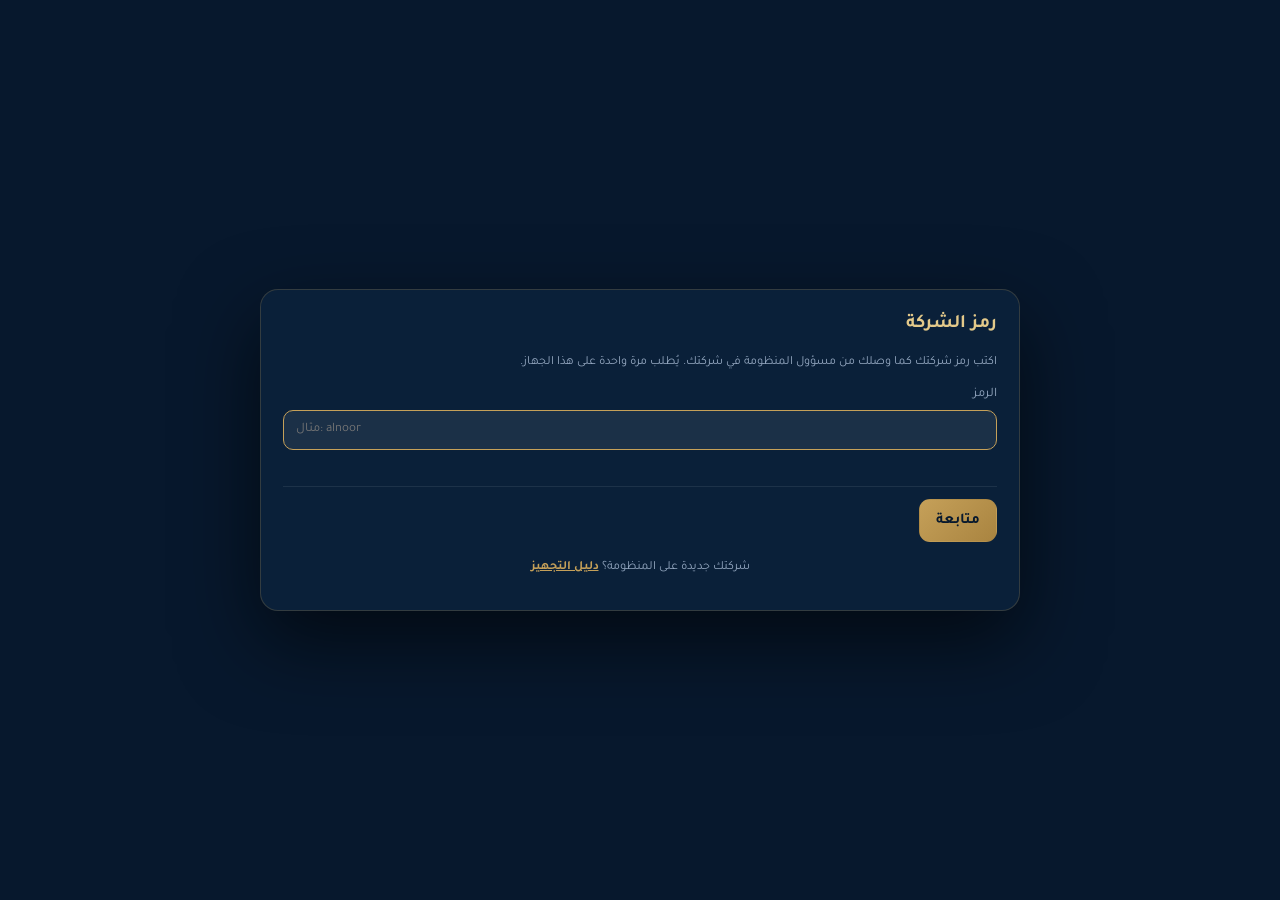
==== hajj-1447/index.html @ 17d3cba2 "حماية لوحة حالة الشركات بدخول المالك، ونقل سجل الشركات إلى خادم المزوّد بدل config.js العام Co-Autho" ====
<!doctype html>
<html lang="ar" dir="rtl" data-theme="dark">
<head>
<meta charset="utf-8">
<meta name="viewport" content="width=device-width,initial-scale=1">
<meta name="theme-color" content="#07182D">
<meta name="mobile-web-app-capable" content="yes"><meta name="apple-mobile-web-app-capable" content="yes"><meta name="apple-mobile-web-app-title" content="حجاج 1447"><meta name="apple-mobile-web-app-status-bar-style" content="black-translucent">
<link rel="manifest" href="manifest.webmanifest"><link rel="icon" type="image/svg+xml" href="icon.svg"><link rel="apple-touch-icon" href="apple-touch-icon.png">
<title>لوحة المؤشرات التنفيذية — حجاج 1447هـ</title>
<link rel="preload" href="fonts/tajawal-400.woff" as="font" type="font/woff" crossorigin><link rel="preload" href="fonts/tajawal-700.woff" as="font" type="font/woff" crossorigin>
<link rel="stylesheet" href="app.css?v=20261126m">
</head>
<body data-page="index">
<header id="nav"></header>
<main id="app"></main>
<script src="config.js?v=20261126p"></script>
<script src="app.js?v=20261126p"></script>
</body>
</html>
---- hajj-1447/app.css ----
/* منظومة تحركات الحجاج 1447 — الأنماط المشتركة لكل الصفحات */
@font-face{font-family:Tajawal;font-style:normal;font-weight:400;font-display:swap;src:url(fonts/tajawal-400.woff) format('woff')}
@font-face{font-family:Tajawal;font-style:normal;font-weight:500;font-display:swap;src:url(fonts/tajawal-500.woff) format('woff')}
@font-face{font-family:Tajawal;font-style:normal;font-weight:700;font-display:swap;src:url(fonts/tajawal-700.woff) format('woff')}
@font-face{font-family:Tajawal;font-style:normal;font-weight:800;font-display:swap;src:url(fonts/tajawal-800.woff) format('woff')}
:root{
  --navy:#07182D;--navy2:#0B2342;--navy3:#12335E;
  --gold:#C5A059;--gold2:#E3C98A;--green:#006C35;--ok:#34C47A;--sky:#0EA5E9;--red:#E5484D;--amber:#F5A524;
  --bg:#07182D;--bg2:radial-gradient(1200px 600px at 85% -10%,rgba(14,165,233,.16),transparent 60%),radial-gradient(900px 500px at 5% 0%,rgba(197,160,89,.13),transparent 55%),linear-gradient(180deg,#07182D,#061325);
  --ink:#EAF1FA;--mut:#93A6BF;--card:rgba(255,255,255,.045);--card2:rgba(255,255,255,.07);
  --line:rgba(197,160,89,.22);--line2:rgba(255,255,255,.08);--shadow:0 10px 30px rgba(0,0,0,.35);
  --radius:16px;--nav-h:64px;
}
[data-theme=light]{
  --bg:#F4F1EA;--bg2:linear-gradient(180deg,#F7F4EE,#EDE8DC);--ink:#0B1B30;--mut:#5A6B82;
  --card:#FFFFFF;--card2:#F3EFE5;--line:rgba(7,24,45,.14);--line2:rgba(7,24,45,.08);--shadow:0 8px 24px rgba(7,24,45,.10);
  --ok:#0B8A4B;
}
*{box-sizing:border-box}
html{color-scheme:dark}
html[data-theme=light]{color-scheme:light}
body{margin:0;min-height:100vh;background:var(--bg);background-image:var(--bg2);background-attachment:fixed;color:var(--ink);
  font-family:'Tajawal','IBM Plex Sans Arabic',system-ui,-apple-system,'Segoe UI',Tahoma,sans-serif;font-size:15px;line-height:1.55;-webkit-font-smoothing:antialiased}
button,input,select{font:inherit;color:inherit}
a{color:inherit;text-decoration:none}
.num{font-variant-numeric:tabular-nums;direction:ltr;unicode-bidi:isolate;display:inline-block}
[hidden]{display:none!important}

/* ---------- Navigation ---------- */
.nav{position:sticky;top:0;z-index:50;display:flex;align-items:center;gap:18px;padding:0 22px;height:var(--nav-h);
  background:linear-gradient(180deg,rgba(7,24,45,.96),rgba(7,24,45,.86));backdrop-filter:blur(12px);border-bottom:1px solid var(--line)}
[data-theme=light] .nav{background:rgba(255,255,255,.9)}
.brand{display:flex;align-items:center;gap:11px;min-width:190px}
.brand .logo{width:38px;height:38px;border-radius:11px;display:grid;place-items:center;background:linear-gradient(135deg,var(--gold),#8E6E32);color:#07182D;box-shadow:0 0 0 1px rgba(255,255,255,.12) inset}
.brand b{display:block;font-size:15.5px;letter-spacing:.2px}
.brand small{display:block;color:var(--gold);font-size:11.5px;margin-top:-2px}
.tabs{display:flex;gap:6px;margin-inline:auto;padding:5px;border-radius:999px;background:rgba(255,255,255,.05);border:1px solid var(--line2)}
.tab{position:relative;display:flex;align-items:center;gap:8px;padding:8px 13px;white-space:nowrap;border-radius:999px;color:var(--mut);font-weight:600;transition:.25s}
.tab:hover{color:var(--ink);background:rgba(255,255,255,.06)}
.tab svg{width:18px;height:18px;flex:none}
.tab.active{color:#fff;background:linear-gradient(135deg,var(--navy3),#0C4A7A);box-shadow:0 0 0 1px var(--gold),0 0 14px rgba(197,160,89,.4);animation:glow 2.4s ease-in-out infinite}
[data-theme=light] .tab.active{color:#fff}
.tab.active::after{content:"";position:absolute;top:6px;inset-inline-start:7px;width:7px;height:7px;border-radius:50%;background:var(--gold);box-shadow:0 0 0 0 rgba(197,160,89,.7);animation:ping 1.8s infinite}
.tab.active svg{margin-inline-start:6px}
.tab .badge{min-width:20px;height:20px;padding:0 6px;border-radius:99px;background:var(--red);color:#fff;font-size:11.5px;font-weight:700;display:grid;place-items:center}
@keyframes glow{0%,100%{box-shadow:0 0 0 1px var(--gold),0 0 8px rgba(197,160,89,.25)}50%{box-shadow:0 0 0 1px var(--gold2),0 0 22px rgba(14,165,233,.55)}}
@keyframes ping{0%{box-shadow:0 0 0 0 rgba(197,160,89,.7)}80%,100%{box-shadow:0 0 0 9px rgba(197,160,89,0)}}
.tools{display:flex;align-items:center;gap:8px;min-width:190px;justify-content:flex-end}
.live{display:flex;align-items:center;gap:7px;font-size:12px;color:var(--mut);padding:0 6px}
.live i{width:8px;height:8px;border-radius:50%;background:var(--ok);box-shadow:0 0 0 0 rgba(52,196,122,.6);animation:ping2 2s infinite}
.live.err i{background:var(--red);animation:none}
.live.load i{background:var(--sky)}
@keyframes ping2{0%{box-shadow:0 0 0 0 rgba(52,196,122,.55)}80%,100%{box-shadow:0 0 0 8px rgba(52,196,122,0)}}
.ibtn{width:38px;height:38px;display:grid;place-items:center;border-radius:11px;background:var(--card);border:1px solid var(--line2);cursor:pointer;transition:.2s}
.ibtn:hover{border-color:var(--gold);color:var(--gold)}
.ibtn svg{width:18px;height:18px}
.ibtn.spin svg{animation:rot .9s linear infinite}
@keyframes rot{to{transform:rotate(-360deg)}}

/* ---------- Layout ---------- */
main{max-width:1500px;margin:0 auto;padding:22px 22px 60px}
.hero{display:flex;align-items:flex-end;justify-content:space-between;gap:16px;flex-wrap:wrap;margin-bottom:18px;position:relative}
.hero h1{margin:0;font-size:28px;letter-spacing:.2px}
.hero h1 span{color:var(--gold)}
.hero p{margin:4px 0 0;color:var(--mut)}
.hero-actions{display:flex;gap:8px;flex-wrap:wrap}
.btn{display:inline-flex;align-items:center;gap:8px;padding:9px 16px;border-radius:11px;border:1px solid var(--line);background:var(--card);cursor:pointer;font-weight:600;transition:.2s;white-space:nowrap}
.btn:hover{border-color:var(--gold);transform:translateY(-1px)}
.btn svg{width:16px;height:16px}
.btn.gold{background:linear-gradient(135deg,var(--gold),#A98440);color:#07182D;border-color:transparent}
.btn.green{background:var(--green);border-color:transparent;color:#fff}
.btn.sky{background:rgba(14,165,233,.16);border-color:rgba(14,165,233,.5);color:var(--sky)}
.btn.sm{padding:5px 11px;font-size:13px;border-radius:9px}
.btn[disabled]{opacity:.5;pointer-events:none}
.panel{background:var(--card);border:1px solid var(--line2);border-radius:var(--radius);padding:16px 18px;margin-bottom:16px;box-shadow:var(--shadow);position:relative;overflow:hidden}
.panel::before{content:"";position:absolute;inset-inline:0;top:0;height:2px;background:linear-gradient(90deg,transparent,var(--gold),transparent);opacity:.55}
.panel h2{margin:0 0 12px;font-size:16.5px;display:flex;align-items:center;gap:9px}
.panel h2::before{content:"";width:4px;height:16px;border-radius:3px;background:var(--gold)}
.panel-h{display:flex;justify-content:space-between;align-items:center;gap:10px;flex-wrap:wrap}
.hint{color:var(--mut);font-size:12.5px}
.grid2{display:grid;grid-template-columns:1.25fr 1fr;gap:16px}
.grid2.even{grid-template-columns:1fr 1fr}
.cols2{display:grid;grid-template-columns:1fr 1fr;gap:16px}
@media(max-width:1000px){.grid2,.grid2.even,.cols2{grid-template-columns:1fr}}

/* ---------- KPI ---------- */

/* ===== لوحة البلاطات (إنفوجرافيك) ===== */
.bento{display:grid;grid-template-columns:repeat(12,minmax(0,1fr));grid-auto-rows:minmax(116px,auto);gap:12px;margin-bottom:18px}
.bt{--c:var(--gold);position:relative;display:flex;flex-direction:column;justify-content:space-between;gap:6px;padding:14px 16px 13px;border-radius:18px;background:linear-gradient(150deg,var(--card2),var(--card));border:1px solid var(--line2);box-shadow:var(--shadow);color:var(--ink);text-decoration:none;overflow:hidden;transition:transform .18s,border-color .18s,box-shadow .18s;min-width:0}
.bt::before{content:"";position:absolute;inset-inline-start:0;top:12px;bottom:12px;width:4px;border-radius:4px;background:var(--c)}
.bt::after{content:"←";position:absolute;inset-inline-end:12px;top:9px;opacity:0;transform:translateX(6px);transition:.18s;color:var(--c);font-weight:800}
.bt:hover,.bt:focus-visible{transform:translateY(-3px);border-color:var(--c);box-shadow:0 16px 34px rgba(0,0,0,.38);outline:0}
.bt:hover::after{opacity:1;transform:none}
.bt.gold{--c:#C5A059}.bt.ok{--c:#34C47A}.bt.sky{--c:#0EA5E9}.bt.red{--c:#E5484D}.bt.amber{--c:#F5A524}.bt.vio{--c:#8B5CF6}.bt.teal{--c:#14B8A6}
.bt .bl{font-size:12.5px;color:var(--mut);font-weight:700;display:flex;align-items:center;gap:8px;line-height:1.3}
.bt .bi{flex:none;width:34px;height:34px;border-radius:11px;display:grid;place-items:center;font-size:18px;background:color-mix(in srgb,var(--c) 18%,transparent)}
.bt .bv{font-size:36px;font-weight:800;line-height:1;color:var(--c);font-variant-numeric:tabular-nums}
.bt .bv small{font-size:15px;font-weight:700;opacity:.75}
.bt .bs{font-size:12px;color:var(--mut);line-height:1.5}
.bt .bm{display:flex;align-items:center;justify-content:space-between;gap:10px}
.bt.pulse{animation:btp 2s infinite}@keyframes btp{0%,100%{box-shadow:var(--shadow)}50%{box-shadow:0 0 0 3px rgba(229,72,77,.35),var(--shadow)}}
.w2{grid-column:span 2}.w3{grid-column:span 3}.w4{grid-column:span 4}.w5{grid-column:span 5}.w6{grid-column:span 6}.w8{grid-column:span 8}.w12{grid-column:1/-1}.h2{grid-row:span 2}
.bt .rg{position:relative;width:78px;height:78px;flex:none}.bt .rg svg{width:100%;height:100%;transform:rotate(-90deg)}
.bt .rg b{position:absolute;inset:0;display:grid;place-items:center;font-size:18px;font-weight:800;color:var(--c)}
.bt.dn{align-items:center;text-align:center;justify-content:center;gap:14px}.bt.dn .rg{width:160px;height:160px}.bt.dn .rg b{font-size:30px;color:var(--ink);display:flex;flex-direction:column;justify-content:center;align-items:center;line-height:1.1}.bt.dn .rg b small{font-size:11px;color:var(--mut);font-weight:600}
.bt .lg{display:flex;gap:14px;flex-wrap:wrap;justify-content:center;font-size:12px;color:var(--mut)}.bt .lg i{display:inline-block;width:9px;height:9px;border-radius:50%;margin-inline-end:5px}.bt .lg b{color:var(--ink)}
.bt .mb{display:flex;align-items:flex-end;justify-content:space-around;gap:16px;height:78px}
.bt .mb div{flex:1;max-width:70px;display:flex;flex-direction:column;align-items:center;justify-content:flex-end;height:100%;gap:3px;font-size:11px;color:var(--mut);text-align:center}
.bt .mb div i{display:block;width:100%;border-radius:6px 6px 0 0;background:var(--c);min-height:4px}.bt .mb div.b2 i{background:color-mix(in srgb,var(--c) 40%,#64748b)}
.bt .mb div b{font-size:13px;color:var(--ink)}
.bt .nb{display:flex;flex-direction:column;gap:5px}.bt .nb div{display:grid;grid-template-columns:70px 1fr 34px;align-items:center;gap:7px;font-size:11.5px;color:var(--mut)}.bt .nb em{display:block;height:7px;border-radius:5px;background:var(--line2)}.bt .nb em i{display:block;height:100%;border-radius:5px;background:var(--c)}.bt .nb b{color:var(--ink);text-align:end}
.bt .two{display:grid;grid-template-columns:1fr 1fr;gap:8px}.bt .two div{background:var(--line2);border-radius:10px;padding:6px 9px;font-size:11.5px;color:var(--mut)}.bt .two div b{display:block;font-size:19px;color:var(--ink);font-variant-numeric:tabular-nums}
.bt.big{gap:12px}.bt.big::after{display:none}.bt .bh{display:flex;align-items:center;gap:12px;text-decoration:none;color:inherit}
.bt .rr{display:grid;grid-template-columns:1fr 1fr;gap:12px}.bt .rk{display:flex;align-items:center;gap:12px;text-decoration:none;color:inherit;background:var(--line2);border-radius:14px;padding:10px 12px;transition:background .18s}.bt .rk:hover{background:color-mix(in srgb,var(--c) 18%,transparent)}
.bt .rk .bs b{display:block;color:var(--ink);font-size:13px}.bt .rk .rg b{font-size:15px}.bt .bs b{color:var(--ink)}
.bt .st4{display:grid;grid-template-columns:repeat(4,1fr);gap:8px}.bt .st4 div{background:var(--line2);border-radius:10px;padding:6px 9px;font-size:11.5px;color:var(--mut)}.bt .st4 div b{display:block;font-size:20px;color:var(--ink);font-variant-numeric:tabular-nums}
.bt .nb.rt div{grid-template-columns:minmax(110px,auto) 1fr 40px}.bt .nb.rt span{white-space:nowrap}.bt .nb.rt div.bs{display:block}
.bt .fg{display:grid;grid-template-columns:repeat(auto-fill,minmax(54px,1fr));gap:10px 8px}.bt .fgi{background:none;border:0;font-family:inherit;cursor:pointer;border-radius:10px;padding:4px 2px;transition:background .15s}.bt .fgi:hover{background:color-mix(in srgb,var(--c) 18%,transparent)}.bt .fg .fgi{display:flex;flex-direction:column;align-items:center;gap:4px;font-size:13px;font-weight:800;color:var(--ink);font-variant-numeric:tabular-nums}
.bt .fg img,.bt .fg i.ph{width:38px;height:26px;border-radius:4px;object-fit:cover;box-shadow:0 0 0 1px rgba(128,128,128,.35);display:grid;place-items:center;font-style:normal;color:var(--mut);font-size:12px;background:var(--card2)}
.nlist{max-height:55vh;overflow:auto;display:flex;flex-direction:column;gap:6px}.nlr{display:flex;align-items:center;gap:10px;background:var(--line2);border-radius:12px;padding:8px 12px}.nlr .no{color:var(--mut);font-size:12px;min-width:28px}.nlr .i{flex:1;min-width:0;display:flex;flex-direction:column}.nlr .i small{color:var(--mut);direction:ltr;text-align:start}
html.tvh,.tv{overflow:hidden!important;height:100%;cursor:none;background:#07101f}.tv #nav,.tv #app,.tv .toast,.tv #pwa{display:none!important}
#tvroot{position:fixed;width:1920px;height:1080px;transform-origin:0 0;display:grid;grid-template-rows:84px 1fr;background:radial-gradient(1200px 600px at 85% -10%,rgba(14,165,233,.14),transparent),radial-gradient(900px 500px at 0 110%,rgba(197,160,89,.1),transparent),var(--bg,#07101f);color:var(--ink,#e8eefc);direction:rtl}
#tvbar{display:flex;align-items:center;justify-content:space-between;padding:0 30px;border-bottom:1px solid var(--line2);background:color-mix(in srgb,var(--card) 90%,transparent)}
#tvbar .tvt{display:flex;align-items:center;gap:14px}#tvbar .tvl{display:grid;place-items:center;width:52px;height:52px;border-radius:15px;background:linear-gradient(135deg,var(--gold),#7a5a1c);color:#111;font-size:28px}#tvbar b{font-size:28px}#tvbar small{display:block;color:var(--mut);font-size:15px}
#tvbar .tvc{text-align:center}#tvbar .tvc b{font-size:46px;font-variant-numeric:tabular-nums;letter-spacing:2px;color:var(--gold2);line-height:1}#tvbar .tvs{display:flex;align-items:center;gap:12px}#tvbar .tvs small{font-size:16px}
.tvdot{width:14px;height:14px;border-radius:50%;background:#888}.tvdot.ok{background:#2fbf71;box-shadow:0 0 0 4px rgba(47,191,113,.2);animation:tvp 2s infinite}.tvdot.bad{background:#e5484d;box-shadow:0 0 0 4px rgba(229,72,77,.25)}@keyframes tvp{50%{box-shadow:0 0 0 9px rgba(47,191,113,0)}}
.tvbtn{font:inherit;font-size:22px;border:1px solid var(--line2);background:var(--card2);color:inherit;border-radius:10px;padding:2px 10px;cursor:pointer}
#tvMain{display:grid;grid-template-columns:repeat(12,1fr);grid-template-rows:392px 118px 1fr 76px;gap:12px;padding:12px 18px 14px;min-height:0}
.tvz{position:relative;border-radius:22px;border:1px solid var(--line2);background:linear-gradient(160deg,color-mix(in srgb,var(--card) 96%,transparent),color-mix(in srgb,var(--card2) 90%,transparent));box-shadow:var(--shadow);padding:16px 20px;min-width:0;min-height:0;overflow:hidden}
.tvz::before{content:"";position:absolute;inset:0 0 auto 0;height:5px;background:var(--c,var(--gold))}
.tvz h3{margin:0 0 8px;display:flex;align-items:center;gap:10px;font-size:26px;font-weight:800}.tvz h3 .tvi{display:grid;place-items:center;width:44px;height:44px;border-radius:13px;background:color-mix(in srgb,var(--c,var(--gold)) 20%,transparent);font-size:24px}.tvz h3 small{margin-inline-start:auto;font-size:17px;font-weight:600;color:var(--mut)}
.tvg{--c:#34c47a;grid-column:span 6}.tvd{--c:#0ea5e9;grid-column:span 6}
.tvn{display:grid;grid-template-columns:1.25fr 1.25fr 1fr .8fr;gap:14px;align-items:end;margin-top:2px}.tvn>div{display:flex;flex-direction:column;gap:2px}.tvn small{color:var(--mut);font-size:19px;font-weight:600}.tvn b{font-size:116px;line-height:1;font-weight:800;font-variant-numeric:tabular-nums}
.tvn .done b{color:var(--c)}.tvn .left b{color:#f5a524}.tvn .td b{font-size:86px}.tvn .tm b{font-size:58px;color:var(--mut)}
.tvbar2{margin-top:16px;height:22px;border-radius:12px;background:rgba(128,128,128,.22);overflow:hidden}.tvbar2 i{display:block;height:100%;background:linear-gradient(90deg,var(--c),color-mix(in srgb,var(--c) 60%,#fff));border-radius:12px}
.tvp{display:flex;justify-content:space-between;align-items:center;margin-top:8px;font-size:20px;color:var(--mut)}.tvp b{font-size:30px;color:var(--c)}
.tvap{display:flex;gap:12px;margin-top:10px}.tvap span{flex:1;padding:6px 12px;border-radius:12px;background:color-mix(in srgb,var(--c) 11%,transparent);font-size:17px;display:flex;justify-content:space-between;gap:8px}.tvap b{font-size:20px}
.tvk{grid-column:span 2;display:flex;flex-direction:column;justify-content:center;align-items:center;text-align:center;--c:#8892a8}.tvk b{font-size:60px;line-height:1;font-weight:800;font-variant-numeric:tabular-nums;color:var(--c)}.tvk span{font-size:18px;color:var(--mut);margin-top:4px;font-weight:600}
.tvk.bad{--c:#ef5b60;animation:tvk 1.8s infinite}.tvk.warn{--c:#f5a524}.tvk.ok{--c:#2fbf71}.tvk.ok b{opacity:.75}@keyframes tvk{50%{box-shadow:0 0 0 6px rgba(239,91,96,.22)}}
.tvk.sm{grid-column:span 2}
.tvc3{grid-column:span 3}.tvc4{grid-column:span 4}.tvc6{grid-column:span 6}
.tvcols{display:grid;grid-template-columns:1fr 1fr;gap:12px;margin-bottom:8px}.tvcols>div{border-radius:14px;padding:8px 12px;background:color-mix(in srgb,var(--ink) 4%,transparent)}.tvcols h4{margin:0 0 4px;font-size:17px;color:var(--mut);display:flex;justify-content:space-between}.tvcols h4 b{font-size:34px;color:var(--c);line-height:1}
.tvr{display:flex;justify-content:space-between;font-size:20px;padding:2px 0}.tvr.td{color:var(--c);font-weight:800}.tvr b{font-variant-numeric:tabular-nums}
.tvh2{margin-top:6px;border-top:1px dashed var(--line2);padding-top:6px}.tvh2 .tvr{font-size:17px;color:var(--mut)}.tvh2 .tvr b{color:var(--ink)}
.tvf{display:grid;gap:5px}.tvfl{display:grid;grid-template-columns:auto 1fr auto auto;gap:12px;align-items:center;padding:6px 12px;border-radius:12px;background:color-mix(in srgb,var(--ink) 4%,transparent);font-size:19px;border-inline-start:5px solid var(--c)}.tvfl.a{--c:#34c47a}.tvfl.d{--c:#0ea5e9}.tvfl b{font-size:22px;font-variant-numeric:tabular-nums;letter-spacing:.5px}.tvfl small{color:var(--mut);font-size:15px}.tvfl .tm{font-weight:800;font-variant-numeric:tabular-nums;color:var(--gold2)}.tvfl .cd{font-size:17px;color:var(--mut);min-width:96px;text-align:end}.tvfl .cd.late{color:#ef5b60;font-weight:800}
.tvfoot{grid-column:span 12;display:flex;align-items:center;gap:26px;padding:8px 20px}.tvfoot .sec{display:flex;align-items:center;gap:10px;font-size:16px;color:var(--mut)}.tvfoot .sec b{color:var(--ink);font-size:20px}.tvfoot .fgs{display:flex;gap:10px;align-items:center}.tvfoot .fgs span{display:flex;align-items:center;gap:5px;font-size:16px}.tvfoot .fgs img{height:20px;border-radius:3px}
.tvfoot .sep{width:1px;align-self:stretch;background:var(--line2)}
.tvz.pulse{animation:tvk 1.8s infinite}
.bt.hot{gap:8px;justify-content:flex-start}.bt.hot .hl{display:grid;gap:2px}.hr{display:grid;grid-template-columns:minmax(0,1.3fr) minmax(0,1fr) auto auto;align-items:center;gap:8px;font-size:13px;color:inherit;text-decoration:none;padding:5px 6px;border-radius:9px}.hr:hover{background:color-mix(in srgb,var(--c,var(--gold)) 10%,transparent)}.hr .hn{overflow:hidden;text-overflow:ellipsis;white-space:nowrap;font-weight:700}.hr .hb{height:7px;border-radius:6px;background:rgba(128,128,128,.22);overflow:hidden}.hr .hb i{display:block;height:100%;background:var(--c,var(--gold))}.hr b{font-variant-numeric:tabular-nums;min-width:26px;text-align:end}.hr small{color:var(--mut);font-size:11px;min-width:54px;text-align:end}.hlm{max-height:60vh;overflow:auto}.bt.cty{justify-content:flex-start;gap:10px}.bt .apr{display:grid;grid-template-columns:repeat(auto-fit,minmax(130px,1fr));gap:10px}.bt .ap{display:grid;grid-template-columns:1fr auto;align-items:center;gap:2px 8px;padding:9px 12px;border-radius:12px;background:color-mix(in srgb,var(--c) 12%,transparent);border:1px solid color-mix(in srgb,var(--c) 30%,transparent);text-decoration:none;color:var(--mut);font-size:12.5px;font-weight:700;transition:background .18s}.bt .ap:hover{background:color-mix(in srgb,var(--c) 22%,transparent)}.bt .ap b{font-size:22px;color:var(--c);font-variant-numeric:tabular-nums;grid-row:span 2}.bt .ap small{font-size:11px;font-weight:600}
.bt .cols{display:grid;grid-template-columns:1fr 1fr;gap:10px}.bt .cc{display:flex;flex-direction:column;gap:5px}
.bt .cc .ch{display:flex;align-items:baseline;justify-content:space-between;padding:8px 10px;border-radius:10px;font-size:12.5px;font-weight:800;color:var(--mut);background:color-mix(in srgb,var(--cc) 16%,transparent);border-bottom:2px solid var(--cc)}.bt .cc .ch b{font-size:22px;color:var(--cc);font-variant-numeric:tabular-nums}
.bt .cc.ga{--cc:#34C47A}.bt .cc.gd{--cc:#0EA5E9}
.bt .cc .cr{display:flex;align-items:center;justify-content:space-between;padding:5px 10px;border-radius:9px;background:var(--line2);font-size:12.5px;color:var(--mut);font-variant-numeric:tabular-nums}.bt .cc .cr b{font-size:15px;color:var(--ink)}.bt .cc .cr.td{outline:1.5px solid var(--cc)}
/* ===== لوحات الرئيسية: مدمجة وعصرية ===== */
.dsh .panel{padding:12px 14px;margin-bottom:12px;border-radius:16px}.dsh .grid2{gap:12px;margin-bottom:0}
.dsh .panel h2{display:flex;align-items:center;gap:8px;font-size:14.5px;margin:0 0 8px}.dsh .panel-h{margin-bottom:8px}.dsh .panel-h h2{margin:0}
.pi{flex:none;width:28px;height:28px;border-radius:9px;display:grid;place-items:center;font-size:15px;background:color-mix(in srgb,var(--gold) 18%,transparent)}
.dsh .nxt{display:grid;grid-template-columns:repeat(auto-fill,minmax(270px,1fr));gap:6px}.dsh .grid2 .nxt{grid-template-columns:1fr}
.dsh .nx{position:relative;padding:6px 10px 6px 10px;gap:9px;border-radius:11px;background:linear-gradient(150deg,var(--card2),var(--card));font-size:12.5px;text-decoration:none;color:inherit;transition:transform .15s,border-color .15s}
.dsh .nx::before{content:"";position:absolute;inset-inline-start:0;top:8px;bottom:8px;width:3px;border-radius:3px;background:var(--gold)}
.dsh a.nx:hover{transform:translateY(-2px);border-color:var(--gold)}
.dsh .nx .no{min-width:48px;font-size:12.5px}.dsh .nx .i{font-size:12.5px;line-height:1.35}.dsh .nx .i small{font-size:11px}
.dsh .nx .rb{font-size:10.5px;padding:2px 8px}.dsh .nx .c{font-size:12px}
.dsh .rdyal{padding:9px 12px;margin-bottom:10px;border-radius:14px}.dsh .rdyal-h{margin-bottom:6px;font-size:13px}
.dsh .apsum{gap:8px;margin-bottom:8px}.dsh .apc{padding:6px 10px}.dsh .apc b{font-size:20px}
.dsh .empty{padding:14px}.dsh .chartbox{height:190px}
/* ===== بلاطات اللوحات: 4 في الصف بألوان مختلفة ===== */
.tiles4{display:grid;grid-template-columns:repeat(4,minmax(0,1fr));gap:12px;margin-bottom:12px}
.dsh .panel.tl{--c:#C5A059;position:relative;margin:0;padding:12px 13px 11px;border-radius:18px;border:1px solid color-mix(in srgb,var(--c) 55%,var(--line2));background:linear-gradient(155deg,color-mix(in srgb,var(--c) 24%,var(--card2)),var(--card) 66%);box-shadow:var(--shadow);overflow:hidden}
.tl::before{content:"";position:absolute;inset-inline:0;top:0;height:4px;background:linear-gradient(90deg,var(--c),transparent)}
.tl.c-red{--c:#E5484D}.tl.c-amber{--c:#F5A524}.tl.c-ok{--c:#34C47A}.tl.c-sky{--c:#0EA5E9}.tl.c-teal{--c:#14B8A6}.tl.c-vio{--c:#8B5CF6}.tl.c-gold{--c:#C5A059}.tl.c-pink{--c:#EC4899}
.dsh .tl h2{font-size:14px;margin:0}.dsh .tl .pi{background:color-mix(in srgb,var(--c) 24%,transparent);box-shadow:inset 0 0 0 1px color-mix(in srgb,var(--c) 40%,transparent)}
.tl .panel-h{flex-wrap:nowrap;margin-bottom:4px}.tl .hint{display:block;font-size:11px;margin-bottom:7px}
.tl .tmore{margin-inline-start:auto;border:0;background:color-mix(in srgb,var(--c) 18%,transparent);color:var(--c);width:26px;height:26px;border-radius:8px;cursor:pointer;font-size:14px}.tl .tmore:hover{background:color-mix(in srgb,var(--c) 32%,transparent)}
.dsh .tl .nx::before{background:var(--c)}.dsh .tl a.nx:hover{border-color:var(--c)}.dsh .tl .nxt{grid-template-columns:1fr}.dsh .tl .no{color:var(--c)}
.tl:not(.open) .nxt>*:nth-child(n+4),.tl:not(.open) .natl>*:nth-child(n+6){display:none}
.tl.open{grid-column:1/-1}.tl.open .nxt{grid-template-columns:repeat(auto-fill,minmax(270px,1fr))}
.tl .chartbox{height:150px}.tl .apsum{grid-template-columns:repeat(3,1fr);gap:6px}.tl .apc{padding:5px 7px}.tl .apc span{font-size:10.5px}.tl .apc b{font-size:18px;color:var(--c)}.tl .apc small{font-size:10px}
.tl .empty{padding:10px;font-size:12.5px}
.dsh .tl .nx{flex-wrap:wrap;row-gap:3px}.dsh .tl .nx .i{flex:1 1 110px}.dsh .tl .nx .c{flex:1 0 100%;display:flex;align-items:center;justify-content:space-between;gap:6px}.dsh .tl .nx .c:empty{display:none}
@media(max-width:1100px){.tiles4{grid-template-columns:repeat(2,minmax(0,1fr))}}@media(max-width:560px){.tiles4{grid-template-columns:1fr}}
.band{grid-column:1/-1;display:grid;grid-template-columns:repeat(auto-fit,minmax(140px,1fr));gap:12px}
.band a{--c:var(--gold);text-decoration:none;color:var(--ink);border-radius:14px;overflow:hidden;border:1px solid var(--line2);background:var(--card);box-shadow:var(--shadow);display:flex;flex-direction:column;transition:transform .18s,border-color .18s}
.band a:hover{transform:translateY(-3px);border-color:var(--c)}
.band a span{padding:7px 8px;text-align:center;font-size:12px;font-weight:700;color:var(--mut);background:var(--card2);border-bottom:2px solid var(--c)}
.band a b{padding:10px 8px;text-align:center;font-size:28px;font-weight:800;color:var(--c);font-variant-numeric:tabular-nums}
.band a.teal{--c:#14B8A6}.band a.ok{--c:#34C47A}.band a.red{--c:#E5484D}.band a.amber{--c:#F5A524}.band a.sky{--c:#0EA5E9}.band a.vio{--c:#8B5CF6}
@media(max-width:1000px){.bento{grid-template-columns:repeat(6,minmax(0,1fr))}.w2,.w3{grid-column:span 3}.w4,.w5,.w6,.w8{grid-column:span 6}.band{grid-template-columns:repeat(2,minmax(0,1fr))}.h2{grid-row:auto}}
@media(max-width:520px){.bt .bv{font-size:30px}.bt{padding:12px 13px}}
.kpis{display:grid;grid-template-columns:repeat(auto-fit,minmax(190px,1fr));gap:14px;margin-bottom:16px}
.kpi{position:relative;padding:15px 16px;border-radius:var(--radius);background:var(--card);border:1px solid var(--line2);overflow:hidden;cursor:default;box-shadow:var(--shadow)}
.kpi.click{cursor:pointer}.kpi.click:hover{border-color:var(--accent,var(--gold))}
.kpi .l{color:var(--mut);font-size:13px;display:flex;gap:6px;align-items:center}
.kpi .v{font-size:32px;font-weight:800;line-height:1.15;margin-top:4px;color:var(--accent,var(--ink));font-variant-numeric:tabular-nums}
.kpi .s{font-size:12.5px;color:var(--mut);margin-top:2px;min-height:18px}
.rgc{margin:6px 0 0;padding:4px 10px;border-radius:999px;font-size:12px;font-weight:700;display:inline-block;border:1px solid var(--line)}
.rgc.ok{background:rgba(52,196,122,.14);border-color:#34C47A;color:#86efac}
.rgc.pend{background:rgba(14,165,233,.12);border-color:#0EA5E9;color:#7dd3fc}
.rgc.na{background:rgba(139,92,246,.16);border-color:#8b5cf6;color:#c4b5fd}
[data-theme=light] .rgc.ok{color:#116b3c}[data-theme=light] .rgc.pend{color:#0369a1}[data-theme=light] .rgc.na{color:#6d28d9}
.prep.na{border-color:#8b5cf6;color:#c4b5fd;background:rgba(139,92,246,.12)}[data-theme=light] .prep.na{color:#6d28d9}
.kpi.na{--accent:#8b5cf6}
.kpi.gold{--accent:var(--gold)}.kpi.ok{--accent:var(--ok)}.kpi.sky{--accent:var(--sky)}.kpi.red{--accent:var(--red)}.kpi.amber{--accent:var(--amber)}
.kpi.red.pulse{animation:redpulse 2s infinite}

/* ===== بلاطات المؤشرات بنظام الرئيسية ===== */
.kpis{grid-template-columns:repeat(auto-fit,minmax(200px,1fr));gap:12px}
.kpi{--c:var(--accent,var(--gold));padding:14px 16px 13px;border-radius:18px;background:linear-gradient(150deg,var(--card2),var(--card));display:flex;flex-direction:column;gap:6px;text-decoration:none;color:var(--ink);transition:transform .18s,border-color .18s,box-shadow .18s}
.kpi::before{content:"";position:absolute;inset-inline-start:0;top:12px;bottom:12px;width:4px;border-radius:4px;background:var(--c)}
.kpi::after{content:"←";inset-inline-end:12px;top:9px;width:auto;height:auto;border-radius:0;background:none;opacity:0;transform:translateX(6px);transition:.18s;color:var(--c);font-weight:800;position:absolute}
.kpi.click:hover,a.kpi:hover{transform:translateY(-3px);border-color:var(--c);box-shadow:0 16px 34px rgba(0,0,0,.34)}.kpi.click:hover::after,a.kpi:hover::after{opacity:1;transform:none}
.kpi .l{font-size:12.5px;font-weight:700;gap:9px;line-height:1.3}
.kpi .ki{flex:none;width:34px;height:34px;border-radius:11px;display:grid;place-items:center;font-size:18px;background:color-mix(in srgb,var(--c) 18%,transparent)}
.kpi .v{font-size:34px;margin-top:0;color:var(--c)}
.kpi .s{font-size:12px;line-height:1.5;margin-top:0}
.panel{border-radius:18px;background:linear-gradient(150deg,var(--card2),var(--card))}
.apc{border-radius:14px;border-bottom:2px solid var(--gold)}
@media(max-width:520px){.kpi{padding:12px 13px}.kpi .v{font-size:28px}}

@keyframes redpulse{0%,100%{box-shadow:var(--shadow)}50%{box-shadow:0 0 0 1px var(--red),0 0 22px rgba(229,72,77,.35)}}
.bar{height:6px;border-radius:9px;background:var(--line2);overflow:hidden}
.bar>i{display:block;height:100%;background:linear-gradient(90deg,var(--green),var(--ok));border-radius:9px;transition:width .6s}

/* ---------- Alert bar ---------- */
.alertbar{display:flex;align-items:center;gap:12px;padding:11px 16px;border-radius:13px;margin-bottom:16px;background:linear-gradient(90deg,rgba(229,72,77,.18),rgba(229,72,77,.06));border:1px solid rgba(229,72,77,.5);cursor:pointer}
.alertbar b{color:#ff8f93}
[data-theme=light] .alertbar b{color:#b3262b}
.alertbar .dot{width:10px;height:10px;border-radius:50%;background:var(--red);animation:ping3 1.4s infinite}
.alertbar.rdyb{background:linear-gradient(90deg,rgba(245,165,36,.20),rgba(245,165,36,.06));border-color:rgba(245,165,36,.6)}.alertbar.rdyb b{color:#fcd34d}[data-theme=light] .alertbar.rdyb b{color:#b45309}.alertbar.rdyb .dot{background:#f5a524}
.rdyal{margin-bottom:16px;padding:12px 16px;border-radius:13px;border:1px solid #f5a524;background:rgba(245,165,36,.10)}.rdyal.l2{border-color:#f97316;background:rgba(249,115,22,.14)}.rdyal.l3{border-color:#ef4444;background:rgba(239,68,68,.16)}
.rdyal-h{display:flex;align-items:center;gap:10px;flex-wrap:wrap;margin-bottom:8px}.rdyal-h .hint{margin-inline-start:auto}.rdyal-h .dot{width:10px;height:10px;border-radius:50%;background:#f5a524;animation:ping3 1.4s infinite}.rdyal.l3 .dot{background:#ef4444}
@keyframes ping3{0%{box-shadow:0 0 0 0 rgba(229,72,77,.7)}80%,100%{box-shadow:0 0 0 10px rgba(229,72,77,0)}}
.stale{background:rgba(245,165,36,.12);border:1px solid rgba(245,165,36,.5);padding:9px 14px;border-radius:12px;margin-bottom:14px;font-size:13.5px}

/* ---------- Flight rail ---------- */
.rail{display:flex;gap:12px;overflow-x:auto;padding:4px 2px 10px;scroll-snap-type:x proximity}
.fl{scroll-snap-align:start;flex:0 0 232px;padding:12px 14px;border-radius:14px;background:var(--card2);border:1px solid var(--line2);cursor:pointer;transition:.2s;position:relative}
.fl:hover{border-color:var(--gold)}
.secs{margin:14px 0}
.sectiles{display:grid;grid-template-columns:repeat(3,1fr);gap:10px}
.stile{display:grid;grid-template-columns:1fr auto;grid-template-areas:"t n" "s s";align-items:center;gap:2px 8px;text-align:right;padding:9px 13px;border-radius:13px;background:var(--card2);border:1px solid var(--line2);color:inherit;font:inherit;cursor:pointer;transition:.2s;position:relative}
.stile:hover,.stile.on{border-color:var(--gold)}
.stile.on{box-shadow:0 0 0 1px var(--gold),0 0 16px rgba(197,160,89,.22)}
.stile .st{grid-area:t;font-size:13px;font-weight:700;display:inline-flex;align-items:center;gap:7px}
.stile .st::before{content:"";width:8px;height:8px;border-radius:50%;background:var(--gold);flex:none}
.stile.now .st::before{background:var(--sky,#0EA5E9);animation:pulseDot 1.6s infinite}
.stile.done .st::before{background:var(--green,#2fbf71)}
.stile .sn{grid-area:n;font-size:22px;font-weight:800;line-height:1}
.stile .ss{grid-area:s;font-size:11.5px;opacity:.8;display:flex;gap:6px;align-items:center;white-space:nowrap;overflow:hidden}
.stile .ss .cd{font-size:11.5px}
.secpanel{margin-top:10px;padding:12px 14px 6px}
@media(max-width:640px){.stile{padding:8px 9px}.stile .st{font-size:11.5px}.stile .sn{font-size:19px}.stile .ss{font-size:10.5px}}
.fl.full{opacity:.78}.fl .okmark{font-size:12px;font-weight:700;color:var(--green,#2fbf71)}
.sec{margin:10px 0 4px}.sec+.sec{border-top:1px dashed var(--line2);padding-top:12px}
.sec-h{display:flex;align-items:center;gap:10px;flex-wrap:wrap;margin:0 2px 6px}
.sec-h b{font-size:15px;display:inline-flex;align-items:center;gap:7px}
.sec-h b::before{content:"";width:9px;height:9px;border-radius:50%;background:var(--gold)}
.sec.now .sec-h b::before{background:var(--sky,#0EA5E9);box-shadow:0 0 0 0 rgba(14,165,233,.6);animation:pulseDot 1.6s infinite}
.sec.done .sec-h b::before{background:var(--green,#2fbf71)}
.sec-h .cnt{font-size:12px;padding:1px 9px;border-radius:99px;background:var(--card2);border:1px solid var(--line2)}
.sec-h .cnt:empty{display:none}
@keyframes pulseDot{70%{box-shadow:0 0 0 8px rgba(14,165,233,0)}100%{box-shadow:0 0 0 0 rgba(14,165,233,0)}}
.fl.on{border-color:var(--gold);box-shadow:0 0 0 1px var(--gold),0 0 16px rgba(197,160,89,.25)}
.fl .t{display:flex;justify-content:space-between;align-items:center;font-weight:700}
.fl .t .no{font-size:17px;letter-spacing:.5px;color:var(--gold2)}
[data-theme=light] .fl .t .no{color:#8A6A2A}
.fl .m{color:var(--mut);font-size:12.5px;margin:2px 0 8px;display:flex;justify-content:space-between;gap:6px}
.fl .cd{font-size:18px;font-weight:700;margin:6px 0}
.fl .row{display:flex;justify-content:space-between;font-size:12.5px;margin-top:5px;color:var(--mut)}
.fl.danger{border-color:rgba(229,72,77,.55)}
.fl.warn{border-color:rgba(245,165,36,.5)}
.cd{font-variant-numeric:tabular-nums;direction:ltr;unicode-bidi:isolate;display:inline-block}
.cd.neg{color:var(--mut)}
.cd.crit{color:var(--red);font-weight:800}
.cd.warn{color:var(--amber);font-weight:700}

/* ---------- Toolbar & table ---------- */
.toolbar{display:flex;gap:10px;flex-wrap:wrap;margin-bottom:12px;align-items:center}
.field{position:relative}
.toolbar input[type=search],.toolbar select,.set input,.set select{background:var(--card2);border:1px solid var(--line2);border-radius:10px;padding:9px 12px;min-width:140px;outline:none}
.toolbar input[type=search]{min-width:240px;padding-inline-start:36px}
.field svg{position:absolute;inset-inline-start:11px;top:50%;transform:translateY(-50%);width:16px;height:16px;color:var(--mut);pointer-events:none}
.toolbar input:focus,.toolbar select:focus,.set input:focus,.set select:focus{border-color:var(--gold)}
select option{background:#0B2342;color:#EAF1FA}
[data-theme=light] select option{background:#fff;color:#0B1B30}
.sw{display:flex;align-items:center;gap:8px;cursor:pointer;color:var(--mut);user-select:none}
.sw input{accent-color:var(--gold);width:16px;height:16px}
.sp{flex:1}
.bulk{display:flex;align-items:center;gap:12px;padding:9px 14px;border-radius:12px;background:rgba(197,160,89,.14);border:1px solid var(--line);margin-bottom:10px}
.tablewrap{overflow:auto;border-radius:12px;border:1px solid var(--line2);max-height:72vh}
table{border-collapse:separate;border-spacing:0;width:100%;min-width:900px}
thead th{position:sticky;top:0;z-index:2;background:#0C2646;color:var(--gold2);text-align:start;padding:11px 12px;font-size:13px;white-space:nowrap;border-bottom:1px solid var(--line)}
[data-theme=light] thead th{background:#E8E1D0;color:#5A4520}
thead th.sort{cursor:pointer}thead th.sort:hover{color:#fff}
[data-theme=light] thead th.sort:hover{color:#000}
thead th .ar{opacity:.6;margin-inline-start:4px}
tbody td{padding:9px 12px;border-bottom:1px solid var(--line2);vertical-align:middle}
tbody tr.r:hover td{background:rgba(255,255,255,.04)}
tbody tr.r.done td{opacity:.72}
tbody tr.r.danger td:first-child{box-shadow:inset -3px 0 0 var(--red)}
tbody tr.r.warn td:first-child{box-shadow:inset -3px 0 0 var(--amber)}
tbody tr.r.syncing td{background:rgba(14,165,233,.08)}
.nm{font-weight:700;cursor:pointer}
.sub{color:var(--mut);font-size:12.5px}
.nat{display:flex;align-items:center;gap:8px;white-space:nowrap}
.flag{width:26px;height:18px;border-radius:3px;object-fit:cover;box-shadow:0 0 0 1px rgba(255,255,255,.18);background:var(--card2);flex:none}
.flag.ph{display:inline-grid;place-items:center;font-size:10px;color:var(--mut)}
.pp{font-family:ui-monospace,Consolas,monospace;direction:ltr;unicode-bidi:isolate;display:inline-block;letter-spacing:.5px}
.fcrow{display:flex;align-items:center;gap:8px;flex-wrap:wrap;margin:6px 0}.fcrow>div{display:inline-flex;gap:6px;align-items:center}.heta{color:var(--sky,#0ea5e9)}
.btn.xs.fcb{padding:2px 8px;font-size:11.5px;margin-top:4px}
.chip{display:inline-flex;align-items:center;gap:6px;padding:3px 10px;border-radius:99px;font-size:12.5px;font-weight:700;white-space:nowrap}
.chip::before{content:"";width:6px;height:6px;border-radius:50%;background:currentColor}
.chip.ok{color:var(--ok);background:rgba(0,108,53,.22)}
.chip.info{color:var(--sky);background:rgba(14,165,233,.14)}
.chip.warn{color:var(--amber);background:rgba(245,165,36,.14)}
.chip.danger{color:#ff7b80;background:rgba(229,72,77,.16)}
[data-theme=light] .chip.danger{color:#B3262B}
.chip.mut{color:var(--mut);background:var(--line2)}
.chip.sync{color:var(--sky);background:rgba(14,165,233,.14)}
tr.detail td{background:rgba(255,255,255,.03)}
.kv{display:grid;grid-template-columns:repeat(auto-fill,minmax(210px,1fr));gap:8px 18px}
.kv div{font-size:13px}.kv b{color:var(--gold2);display:block;font-weight:600;font-size:12px}
.more{text-align:center;padding:12px}
.empty{padding:40px;text-align:center;color:var(--mut)}

/* ---------- Dashboard bits ---------- */
.chartbox{position:relative;height:270px}
.nxt{display:flex;flex-direction:column;gap:8px}
.nx{display:flex;align-items:center;gap:12px;padding:10px 12px;border-radius:12px;background:var(--card2);border:1px solid var(--line2)}
.nx .no{font-weight:800;color:var(--gold2);min-width:66px}
[data-theme=light] .nx .no{color:#8A6A2A}
.nx .i{flex:1;min-width:0}.nx .i small{display:block;color:var(--mut)}
.nx .c{font-weight:700}
.nx h3,.cols2 h3{margin:0 0 8px;font-size:14px;color:var(--mut);font-weight:600}
.rings{display:flex;gap:22px;justify-content:space-around;flex-wrap:wrap;padding:6px 0}
.ring{text-align:center}
.ring svg{width:140px;height:140px;transform:rotate(90deg) scaleX(-1)}
.ring .tx{margin-top:-96px;height:96px;display:grid;place-content:center;font-size:26px;font-weight:800}
.ring .tx small{font-size:12px;color:var(--mut);font-weight:500}
.ring .lb{margin-top:6px;color:var(--mut);font-size:13.5px}
.natl{display:flex;flex-direction:column;gap:9px;max-height:300px;overflow:auto;padding-inline-end:4px}
.nr{display:grid;grid-template-columns:30px 1fr auto;gap:10px;align-items:center}
.nr .nn{display:flex;justify-content:space-between;font-size:13.5px;margin-bottom:3px}
.nr .bar{height:5px}
.nr .bar>i{background:linear-gradient(90deg,var(--sky),var(--gold))}
.feed .nx{border-inline-start:3px solid var(--red)}

/* ---------- Modal / toast ---------- */
.btn:disabled{opacity:.45;cursor:not-allowed;filter:grayscale(.4)}
.prep{margin:8px 0 0;padding:6px 10px;border-radius:10px;font-size:12.5px;border:1px solid var(--line);background:rgba(245,165,36,.10)}
.prep.l1{border-color:#f5a524;color:#fcd34d}
.prep.l2{border-color:#f97316;background:rgba(249,115,22,.14);color:#fdba74;font-weight:700}
.prep.l3{border-color:#ef4444;background:rgba(239,68,68,.18);color:#fca5a5;font-weight:800;animation:pz 1.6s infinite}
.prep.ok{border-color:#34C47A;color:#86efac;background:rgba(52,196,122,.10)}
@keyframes pz{50%{opacity:.6}}
.rdy-h{display:grid;grid-template-columns:repeat(auto-fit,minmax(150px,1fr));gap:8px 14px;margin:8px 0 12px;padding:10px 12px;border:1px solid var(--line);border-radius:12px;background:rgba(255,255,255,.03)}
.rdy-h dt{font-size:11.5px;color:var(--mut)}.rdy-h dd{margin:2px 0 0;font-weight:700}
.rdy-pt{display:flex;flex-wrap:wrap;align-items:center;gap:8px;margin-bottom:6px}.rdy-pt b{margin-inline-end:auto}
.rdy-tw{max-height:34vh;overflow-y:auto;overflow-x:hidden;border:1px solid var(--line);border-radius:12px}
.rdy-t{width:100%;min-width:0!important;table-layout:auto;border-collapse:collapse;font-size:12.5px}
.rdy-t th,.rdy-t td{padding:5px 6px;vertical-align:top}
.rdy-t th:nth-child(1),.rdy-t td:nth-child(1){width:22px;padding-inline:3px;text-align:center}
.rdy-t td:nth-child(2){overflow-wrap:anywhere;line-height:1.3}
.rdy-t td:nth-child(4){width:76px;line-height:1.25;font-size:12px}
.rdy-pp{white-space:nowrap}.rdy-t th,.rdy-t td{padding:6px 10px;text-align:start;border-bottom:1px solid var(--line)}.rdy-t th{position:sticky;top:0;background:#0A2039;z-index:1}
[data-theme=light] .rdy-t th{background:#fff}
.rdy-sub{font-size:11.5px;color:var(--mut);margin-top:2px;font-weight:400}
.rdy-pp{user-select:all;cursor:copy;font-weight:700;letter-spacing:.3px}
.rdy-reg{margin:14px 0 6px}.rdy-reg .nsel{margin-top:6px}
.qc.big{padding:10px 18px;font-size:14px;font-weight:700}
.qc.big.entered.on{background:#006C35;border-color:#34C47A;color:#fff}.qc.big.pending.on{background:#7f1d1d;border-color:#ef4444;color:#fff}
.rdy-more{margin-top:10px}.rdy-more summary{cursor:pointer;color:var(--mut);font-size:13px;margin-bottom:6px}
.nh{font-size:12px;color:var(--mut);margin-top:6px}
body.ro [data-fappr]{display:none!important}
.ov{position:fixed;inset:0;background:rgba(3,10,20,.65);backdrop-filter:blur(4px);z-index:100;display:grid;place-items:center;padding:16px}
.modal{width:min(760px,100%);max-height:90vh;overflow:auto;background:#0A2039;border:1px solid var(--line);border-radius:18px;padding:20px 22px;box-shadow:0 30px 80px rgba(0,0,0,.6)}
[data-theme=light] .modal{background:#fff}
.modal h3{margin:0 0 14px;font-size:19px;color:var(--gold2)}
[data-theme=light] .modal h3{color:#7A5A1E}
.modal .act{display:flex;gap:10px;justify-content:flex-start;margin-top:16px;flex-wrap:wrap;position:sticky;bottom:-21px;padding:12px 0 4px;background:inherit;border-top:1px solid var(--line2)}
.set{display:grid;grid-template-columns:1fr 1fr;gap:12px 16px}
.set label{display:flex;flex-direction:column;gap:5px;font-size:13px;color:var(--mut)}
.set label.full{grid-column:1/-1}
.set input,.set select{width:100%;color:var(--ink)}
.set h4{grid-column:1/-1;margin:10px 0 0;color:var(--gold2);font-size:14px;border-bottom:1px solid var(--line2);padding-bottom:4px}
@media(max-width:640px){.set{grid-template-columns:1fr}}
.toasts{position:fixed;bottom:86px;inset-inline-start:18px;z-index:120;display:flex;flex-direction:column;gap:8px}
.toast{padding:11px 16px;border-radius:12px;background:#0C2646;border:1px solid var(--line);box-shadow:var(--shadow);max-width:360px;animation:tin .3s}
.toast.ok{border-color:var(--ok)}.toast.err{border-color:var(--red)}.toast.warn{border-color:var(--amber)}
[data-theme=light] .toast{background:#fff}
@keyframes tin{from{transform:translateY(12px);opacity:0}}

/* ---------- Responsive ---------- */
@media(min-width:901px) and (max-width:1480px){
  .nav{padding:0 14px;gap:10px}
  .brand{min-width:0}.brand small{display:none}.brand b{font-size:14px}
  .tabs{margin-inline:0;flex:1 1 auto;min-width:0;overflow-x:auto;scrollbar-width:none;gap:3px}.tabs::-webkit-scrollbar{display:none}
  .tab{padding:8px 11px;gap:6px;font-size:13.5px}.tab.active::after{display:none}.tab svg{width:17px;height:17px}
  .tools{min-width:0;flex:none;gap:6px}.live em{display:none}.live{padding:0 2px}
  .pill.view{max-width:132px;white-space:nowrap;overflow:hidden;text-overflow:ellipsis;font-size:12px;padding:5px 9px}
}
@media(min-width:901px) and (max-width:1120px){.brand b{display:none}.tab{padding:9px 12px}.tab span.tl{display:none}.tab.active span.tl{display:inline}.tab.active{padding:9px 14px}}
html,body{overflow-x:clip}
@media(max-width:900px){
  .nav{padding:0 12px;gap:8px;backdrop-filter:none;-webkit-backdrop-filter:none;background:#07182D}
  [data-theme=light] .nav{background:#fff}
  .brand{min-width:0}.brand small,.brand b{display:none}
  .tools{min-width:0}.live em{display:none}
  .tabs{position:fixed;bottom:12px;inset-inline:12px;margin:0;justify-content:space-around;background:#0C2646;box-shadow:0 10px 30px rgba(0,0,0,.5);z-index:60;border-color:var(--line)}
  [data-theme=light] .tabs{background:#fff}
  .tabs{inset-inline:8px;gap:2px;padding:4px}
  .tab{padding:9px 0;flex:1 1 0;min-width:0;justify-content:center;gap:0}.tab span.tl{display:none}.tab.active{flex:0 0 auto;padding:9px 14px;gap:6px;font-size:13px}.tab.active span.tl{display:inline}.tab.active svg{margin-inline-start:0}.tab.active::after{display:none}
  main{padding:16px 12px 100px}
  .toasts{bottom:90px}
}
@media(max-width:760px){
  .kpis{grid-template-columns:1fr 1fr;gap:10px}.kpi .v{font-size:26px}
  .toolbar input[type=search]{min-width:100%}
  .hero h1{font-size:23px}
}
@media(prefers-reduced-motion:reduce){*{animation:none!important;transition:none!important}}
@media print{
  .nav,.toolbar,.hero-actions,.bulk,.more,.rail,.toasts,.tabs,.btn,.alertbar{display:none!important}
  body{background:#fff;color:#000}.panel,.kpi{box-shadow:none;border-color:#ccc}
  .tablewrap{max-height:none;overflow:visible}thead th{position:static;background:#eee;color:#000}
}

/* ---------- تبديل العرض + بطاقات المجموعات + نافذة الجوازات ---------- */
.seg{display:inline-flex;border:1px solid var(--line2);border-radius:10px;overflow:hidden;background:var(--card2)}
.seg button{display:flex;align-items:center;gap:6px;padding:8px 13px;border:0;background:transparent;color:var(--mut);cursor:pointer;font-weight:600}
.seg button svg{width:16px;height:16px}
.seg button.on{background:linear-gradient(135deg,var(--navy3),#0C4A7A);color:#fff;box-shadow:inset 0 0 0 1px var(--gold)}
.nchips{display:flex;flex-wrap:wrap;gap:6px}
.nchip{display:inline-flex;align-items:center;gap:6px;padding:3px 9px 3px 7px;border-radius:99px;border:1px solid var(--line2);background:var(--card2);cursor:pointer;font-size:12.5px;color:var(--ink);transition:.15s}
.nchip:hover{border-color:var(--gold)}
.nchip.on{border-color:var(--gold);background:rgba(197,160,89,.18);box-shadow:0 0 0 1px var(--gold)}
.nchip b{color:var(--gold2)}[data-theme=light] .nchip b{color:#7A5A1E}
.nchip.more{color:var(--mut)}
.cards{display:grid;grid-template-columns:repeat(auto-fill,minmax(310px,1fr));gap:14px}
.gcard{position:relative;display:flex;flex-direction:column;gap:11px;padding:14px 15px;border-radius:16px;background:var(--card2);border:1px solid var(--line2);box-shadow:var(--shadow)}
.gcard.danger{border-color:rgba(229,72,77,.6)}.gcard.warn{border-color:rgba(245,165,36,.55)}.gcard.done{opacity:.75}
.gcard header{display:flex;align-items:flex-start;gap:10px}
.gcard .gt{flex:1;min-width:0}.gcard .gt .no{font-size:20px;color:var(--gold2);letter-spacing:.5px}
[data-theme=light] .gcard .gt .no{color:#8A6A2A}
.gcard header{flex-wrap:wrap}.gcard .gs{flex:none;display:flex;flex-direction:column;align-items:flex-start;gap:3px}
.gcard .chk{display:grid;place-items:center;padding-top:3px}.gcard .chk input{width:18px;height:18px;accent-color:var(--gold)}
.gbig{display:flex;justify-content:space-between;align-items:flex-end}
.gbig b{font-size:34px;line-height:1;font-weight:800}.gbig span{color:var(--mut);margin-inline-start:6px}
.gcd{font-size:17px;font-weight:700}
.gkv{margin:0;display:grid;gap:6px}.gkv>div{display:flex;justify-content:space-between;gap:10px;font-size:13.5px}
.gkv dt{color:var(--mut)}.gkv dd{margin:0;font-weight:600;text-align:end}
.gcard footer{display:flex;flex-wrap:wrap;gap:8px;justify-content:space-between;margin-top:auto;padding-top:4px}
.gcard footer .btn{flex:1;justify-content:center}
/* ===== بطاقات وجداول عصرية (v2) ===== */
.cards{grid-template-columns:repeat(auto-fill,minmax(330px,1fr));gap:16px}
.gcard{padding:0;gap:12px;overflow:hidden;border-radius:20px;transition:transform .15s,box-shadow .15s}
.gcard:hover{transform:translateY(-2px);box-shadow:0 10px 28px rgba(0,0,0,.18)}
.gcard::before{content:"";display:block;height:4px;background:linear-gradient(90deg,var(--gold),color-mix(in srgb,var(--gold) 35%,transparent))}
.gcard.danger::before{background:linear-gradient(90deg,#e5484d,color-mix(in srgb,#e5484d 35%,transparent))}
.gcard.warn::before{background:linear-gradient(90deg,#f5a524,color-mix(in srgb,#f5a524 35%,transparent))}
.gcard.done::before{background:linear-gradient(90deg,#2fbf71,color-mix(in srgb,#2fbf71 35%,transparent))}
.gcard.done{opacity:.86}
.gcard>*:not(header):not(footer){margin-inline:16px}
.gcard>header{margin:0;padding:6px 16px 12px;align-items:center;border-bottom:1px dashed var(--line2)}
.gcard .gt{display:flex;align-items:center;gap:10px}
.gcard .gt .no{font-size:21px;font-weight:800;line-height:1.1}
.gcard .fic{flex:none;display:grid;place-items:center;width:38px;height:38px;border-radius:12px;background:color-mix(in srgb,var(--gold) 16%,transparent);color:var(--gold2)}
.gcard .fic svg{width:20px;height:20px}
.gcard .hero{display:flex;align-items:center;gap:14px}
.gcard .pax{display:flex;align-items:center;gap:7px}
.gcard .pax b{font-size:32px;line-height:1;font-weight:800}.gcard .pax small{color:var(--mut)}
.gcard .gic{flex:none;display:grid;place-items:center;width:34px;height:34px;border-radius:11px;background:color-mix(in srgb,var(--ink) 7%,transparent);color:var(--gold2)}
.gcard .gic svg{width:18px;height:18px}
.gcard .hp{flex:1;min-width:0}.gcard .hp small{display:block;margin-top:4px;color:var(--mut);font-size:12px}
.gcard .hp .bar{height:8px;border-radius:8px}
.gcard .hero .gcd{flex:none;padding:6px 11px;border-radius:12px;background:color-mix(in srgb,var(--ink) 6%,transparent);font-size:14px;font-variant-numeric:tabular-nums;white-space:nowrap}
.gcard .gchips{display:flex;flex-wrap:wrap;gap:6px;align-items:center}
.gcard .ginfo{display:grid;gap:8px}
.gcard .gi{display:flex;align-items:center;gap:11px;padding:9px 11px;border-radius:14px;background:color-mix(in srgb,var(--ink) 4%,transparent);border:1px solid var(--line2)}
.gcard .gi .gv{min-width:0;flex:1}.gcard .gi small{display:block;color:var(--mut);font-size:11.5px;margin-bottom:1px}
.gcard .gi b{font-size:14.5px}.gcard .gi .tm{margin-inline-start:8px;padding:1px 8px;border-radius:8px;background:color-mix(in srgb,var(--gold) 18%,transparent);color:var(--gold2);font-weight:800;font-variant-numeric:tabular-nums}
.gcard .gi .sub{font-size:12.5px}
.gcard .gi.time .gic{background:color-mix(in srgb,#4aa3ff 18%,transparent);color:#4aa3ff}
.gcard .gi.air .gic{background:color-mix(in srgb,#2fbf71 18%,transparent);color:#2fbf71}
.gcard .gi.hotel .gic{background:color-mix(in srgb,#a78bfa 20%,transparent);color:#a78bfa}
.gcard .gi.tp .gic{background:color-mix(in srgb,#f5a524 20%,transparent);color:#f5a524}
.gcard>footer{margin:2px 0 0;padding:12px 16px 14px;border-top:1px dashed var(--line2);background:color-mix(in srgb,var(--ink) 3%,transparent)}
.gcard .gkv{gap:8px}.gcard .gkv>div{align-items:center;padding:8px 11px;border-radius:12px;background:color-mix(in srgb,var(--ink) 4%,transparent)}
.gcard .gbig b{font-size:30px}
.fcrow{margin:0}
/* جداول */
.tablewrap{border:1px solid var(--line2);border-radius:18px;box-shadow:var(--shadow)}
thead th{padding:13px 14px;font-size:12.5px;letter-spacing:.2px}
tbody td{padding:12px 14px}
tbody tr.r:nth-child(even) td{background:color-mix(in srgb,var(--ink) 3%,transparent)}
tbody tr.r:hover td{background:color-mix(in srgb,var(--gold) 9%,transparent)}
tbody td .no,tbody td b.no{font-weight:800;color:var(--gold2)}

/* ===== بطاقة التنقل الداخلي ===== */
.trcard>header{padding:4px 12px 9px}
.trcard .trh{display:flex;align-items:center;gap:8px;flex:1;min-width:0}
.trcard .trh .fic{font-size:16px}
.trcard .trh b{font-size:14.5px}
.trcard .rt{position:relative;display:grid;gap:0}
.trcard .rt .st{display:flex;align-items:flex-start;gap:10px;padding:6px 0;position:relative}
.trcard .rt .st+.st{padding-top:10px}
.trcard .rt .st::before{content:"";flex:none;width:12px;height:12px;border-radius:50%;margin-top:4px;border:3px solid var(--gold);background:var(--card2);position:relative;z-index:1}
.trcard .rt .st.to::before{background:var(--gold)}
.trcard .rt .st:not(:last-child)::after{content:"";position:absolute;inset-inline-start:5px;top:20px;bottom:-4px;border-inline-start:2px dashed var(--line2)}
.trcard .rt .st b{display:block;font-size:15px;line-height:1.3}.trcard .rt .st small{color:var(--mut);font-size:11.5px}
.trcard .rt .st .lb{color:var(--mut);font-size:10.5px;display:block}
.trcard .gkv{gap:6px}.trcard .gkv>div{padding:7px 9px}.trcard .gkv dt{font-size:11.5px}.trcard .gkv dd{font-size:13px}
.trcard .gi.legs .gv{display:flex;flex-wrap:wrap;gap:4px}.trcard .gi.legs .gv small{flex:0 0 100%}.trcard .gi.legs .gv>*{max-width:100%}
.trcard.train .gic.t{background:color-mix(in srgb,#2fbf71 18%,transparent);color:#2fbf71}

/* ===== نسخة مدمجة (v2.1): بطاقة أصغر ومعلومتان في الصف ===== */
.cards{grid-template-columns:repeat(auto-fill,minmax(296px,1fr));gap:12px}
.gcard{gap:8px;border-radius:18px}
.gcard>header{padding:4px 12px 9px}
.gcard>*:not(header):not(footer){margin-inline:12px}
.gcard .fic{width:30px;height:30px;border-radius:10px}.gcard .fic svg{width:16px;height:16px}
.gcard .gt{gap:8px}.gcard .gt .no{font-size:18px}.gcard .gt .sub{font-size:12px}
.gcard .gic{width:26px;height:26px;border-radius:9px}.gcard .gic svg{width:15px;height:15px}
.gcard .pax b{font-size:24px}.gcard .pax{gap:6px}
.gcard .hero{gap:10px}.gcard .hp .bar{height:6px}.gcard .hp small{font-size:11px;margin-top:3px}
.gcard .hero .gcd{padding:4px 8px;font-size:12.5px;border-radius:10px}
.gcard .ginfo{grid-template-columns:1fr 1fr;gap:6px}
.gcard .ginfo .gi:last-child:nth-child(odd){grid-column:1/-1}
.gcard .gi{gap:7px;padding:7px 8px;border-radius:12px;align-items:flex-start;min-width:0}
.gcard .gi small{font-size:10.5px}.gcard .gi b{font-size:13px;word-break:break-word}
.gcard .gi .tm{display:inline-block;margin:3px 0 0;padding:0 7px;font-size:13px}
.gcard .gi .sub{font-size:11.5px}.gcard .gi .heta{font-size:11px}
.gcard .gi .tp{font-size:12px}
.gcard .fcrow{gap:6px}.gcard .fcrow .chip{font-size:11.5px}
.gcard .nchip{font-size:11.5px}
.gcard>footer{padding:9px 12px 11px;gap:6px}.gcard>footer .btn{padding:6px 8px;font-size:12.5px;min-height:34px}

.modal.wide{width:min(980px,100%)}
.mhead{display:flex;gap:18px;flex-wrap:wrap;align-items:center;color:var(--mut);margin:-6px 0 10px}
.nfilter{display:flex;flex-wrap:wrap;gap:8px;margin:6px 0 12px}
.modal .toolbar{margin-bottom:10px}
@media(max-width:760px){
  .cards{grid-template-columns:1fr}
  .seg button span{display:none}.seg button{padding:8px 11px}
  .modal{padding:16px 14px}
}

/* ---------- وسيلة النقل والمطار/المدينة ---------- */
.tp{display:inline-flex;align-items:center;gap:6px;padding:3px 10px;border-radius:99px;font-weight:700;font-size:12.5px;white-space:nowrap;border:1px solid}
.tp svg{width:15px;height:15px;flex:none}
.tp.bus{color:var(--sky);background:rgba(14,165,233,.13);border-color:rgba(14,165,233,.4)}
.tp.car{color:var(--gold2);background:rgba(197,160,89,.14);border-color:rgba(197,160,89,.45)}
.tp.train{color:var(--ok);background:rgba(0,108,53,.22);border-color:rgba(52,196,122,.4)}
[data-theme=light] .tp.car{color:#7A5A1E}
.note{background:rgba(14,165,233,.1);border:1px solid rgba(14,165,233,.4);padding:9px 14px;border-radius:12px;margin-bottom:12px;font-size:13px}
.mroute{display:flex;gap:10px 22px;flex-wrap:wrap;margin:-2px 0 12px;padding:10px 12px;border-radius:12px;background:var(--card2);border:1px solid var(--line2)}
.mroute>span{display:flex;flex-direction:column;align-items:flex-start;gap:2px;font-weight:600}
.mroute em{font-style:normal;font-weight:500;font-size:12px;color:var(--mut)}

.mv{margin-top:3px;color:var(--gold2);font-size:12.5px;font-weight:700}
[data-theme=light] .mv{color:#8A6A2A}
.mvb{color:var(--gold2)}[data-theme=light] .mvb{color:#8A6A2A}

/* ---- الدور والتراجع ---- */
.pill{font:inherit;font-size:12px;font-weight:700;padding:5px 11px;border-radius:99px;border:1px solid var(--line2);background:var(--card2);color:inherit;cursor:pointer;white-space:nowrap}
.pill.owner{border-color:var(--gold);color:var(--gold)}.pill.sup{border-color:var(--green,#2fbf71);color:var(--green,#2fbf71)}
.toast{display:flex;align-items:center;gap:12px}.toast .tact{font:inherit;font-weight:700;cursor:pointer;border:1px solid currentColor;background:transparent;color:inherit;border-radius:8px;padding:3px 12px}
body.ro [data-gact],body.ro [data-fok],body.ro [data-mact],body.ro [data-mall],body.ro [data-bulk],body.ro [data-sel],body.ro [data-selall]{display:none!important}
@media(max-width:700px){.pill{max-width:110px;overflow:hidden;text-overflow:ellipsis;padding:4px 8px;font-size:11px}}

/* ---- مرشحات سريعة ودلالات ---- */
.qchips{display:flex;gap:8px;overflow-x:auto;padding:2px 0 10px;scrollbar-width:thin;flex:1 0 100%}
.qc{font:inherit;font-size:13px;font-weight:700;padding:6px 14px;border-radius:99px;border:1px solid var(--line2);background:var(--card2);color:inherit;cursor:pointer;white-space:nowrap;flex:none}
.qc.on{background:var(--gold);border-color:var(--gold);color:#1a1405}.qc.link{margin-inline-start:auto;font-weight:600}
#bBell.on{background:var(--gold);color:#1a1405}
.lgs{display:grid;gap:8px;margin-top:10px}
@media(max-width:760px){
  .btn.sm,.qc,.pill{min-height:40px}.qc{padding:8px 14px}
  .bulk{position:sticky;bottom:64px;z-index:30;box-shadow:0 -6px 18px rgba(0,0,0,.35)}
  td input[type=checkbox],[data-sel],[data-selall]{width:22px;height:22px}
}

.cities{display:grid;grid-template-columns:repeat(auto-fit,minmax(170px,1fr));gap:12px}
.city{background:var(--card2);border:1px solid var(--line2);border-radius:12px;padding:12px 14px}.city h3{margin:0 0 8px;font-size:15px;color:var(--gold)}
.cr{display:flex;align-items:baseline;gap:8px;margin:4px 0}.cr span{flex:1;color:var(--mut)}.cr b{font-size:20px}.cr small{color:var(--mut)}

.qual h4{margin:14px 0 6px;color:var(--gold)}.qrow{display:flex;flex-wrap:wrap;gap:8px;align-items:baseline;padding:6px 10px;border-radius:8px;background:var(--card2);margin:4px 0}
.qrow>span{flex:1}.qrow.bad b{color:var(--red)}.qrow.ok{opacity:.75}.qrow small{flex:1 0 100%;color:var(--mut)}
@media print{.qchips,#bBell,#bLegend,.pill,#bulk{display:none!important}}

/* ---- حالة النقل والملاحظات ---- */
.ntag{margin-top:6px;padding:6px 9px;border-radius:9px;background:var(--card2);border:1px solid var(--line2);font-size:12.5px;display:flex;flex-wrap:wrap;gap:6px;align-items:center;max-width:260px}
.ntag b{font-weight:800}.ntag small{color:var(--mut);margin-inline-start:auto}
.ntag.vehicle{border-color:#0EA5E9;color:#7dd3fc}.ntag.enroute{border-color:#34C47A;color:#86efac}.ntag.delayed{border-color:#f5a524;color:#fcd34d}.ntag.issue{border-color:#ef4444;color:#fca5a5}
.ntag span{color:var(--ink,inherit)}
.nsel{display:flex;flex-wrap:wrap;gap:8px;margin:8px 0}.nsel .qc{cursor:pointer}
.fl .flag{color:#f5a524;font-size:13px}
textarea#nTx{width:100%;font:inherit;border-radius:10px;padding:8px;background:var(--card2);color:inherit;border:1px solid var(--line2)}
.bk{border:1px dashed var(--line2);border-radius:10px;padding:10px}
body.ro [data-gnote]{display:none!important}

/* ---- لوحة المؤشرات: الوضع العام والذروة ---- */
.ovr{display:flex;flex-wrap:wrap;align-items:center;gap:10px 16px;padding:12px 16px;border-radius:14px;border:1px solid var(--line2);background:var(--card2);margin-bottom:14px}
.ovr .dot{width:12px;height:12px;border-radius:50%;background:#34C47A;box-shadow:0 0 0 4px rgba(52,196,122,.2)}
.ovr b{font-size:17px}.ovr span:last-child{color:var(--mut)}
.ovr.watch{border-color:#f5a524}.ovr.watch .dot{background:#f5a524;box-shadow:0 0 0 4px rgba(245,165,36,.2)}
.ovr.crit{border-color:#ef4444;background:rgba(239,68,68,.08)}.ovr.crit .dot{background:#ef4444;box-shadow:0 0 0 4px rgba(239,68,68,.25);animation:pulseDot 1.4s infinite}
.nx .lt{color:#f5a524;font-size:15px}
.peaks{display:flex;flex-wrap:wrap;gap:8px;margin:2px 0 12px;align-items:stretch}.pk-h{width:100%;font-weight:700;color:var(--gold)}
.pk{flex:1 1 150px;background:var(--card2);border:1px solid var(--line2);border-radius:10px;padding:8px 12px;display:flex;flex-direction:column;gap:2px}.pk span{color:var(--mut);font-size:12px}.pk b{font-size:15px}
@media print{.ovr .dot{animation:none}}

/* ---- الاستعداد المسبق ---- */
.rdy{display:flex;flex-wrap:wrap;gap:5px;margin-top:8px}
.rb{font-size:11.5px;font-weight:700;padding:3px 9px;border-radius:99px;border:1px solid var(--line2);background:var(--card2);white-space:nowrap}
.rb.approved{border-color:#34C47A;color:#86efac}.rb.entered{border-color:#0EA5E9;color:#7dd3fc}.rb.pending{border-color:#f5a524;color:#fcd34d}.rb.fix{border-color:#ef4444;color:#fca5a5}
.rb.none{color:var(--mut)}.rb.eta{border-color:#C5A059;color:#E6C77F}.rb.miss{border-color:#f5a524;color:#fcd34d}
body.ro [data-fready],body.ro [data-gready]{display:none!important}

/* ---- اعتمادات المغادرة ---- */
.ov.wide .modal,.ov.wide>div{max-width:780px;width:94vw}
.ap{border:1px solid var(--line2);border-radius:12px;margin:10px 0;overflow:hidden;background:var(--card2)}
.ap.train{border-inline-start:4px solid #34C47A}.ap.bus{border-inline-start:4px solid #C5A059}
.ap-h{display:flex;flex-wrap:wrap;gap:8px 14px;align-items:center;padding:10px 12px;background:rgba(147,166,191,.08)}.ap-h b:last-child{margin-inline-start:auto}
.ap-r{display:flex;gap:12px;align-items:center;padding:6px 12px;border-top:1px solid var(--line2);font-size:13px}.ap-r span:nth-child(2){flex:1}
.ap-a{display:flex;gap:8px;padding:8px 12px;border-top:1px solid var(--line2)}
.ap-h svg{width:20px;height:20px;vertical-align:-4px;margin-inline-end:4px}.ap-h b:first-child{display:inline-flex;align-items:center}

/* ---- الرئيسية: الاستعداد والاعتمادات ---- */
.rdyb{margin-bottom:12px}.rdyb-t{display:flex;align-items:baseline;gap:10px}.rdyb-t b{font-size:28px;color:#86efac}.rdyb-t span{color:var(--mut)}
.rdyb-bar{display:flex;height:10px;border-radius:99px;overflow:hidden;background:rgba(147,166,191,.15);margin:8px 0}
.rdyb-bar i{display:block}.rdyb-bar .approved{background:#34C47A}.rdyb-bar .entered{background:#0EA5E9}.rdyb-bar .pending{background:#f5a524}.rdyb-bar .fix{background:#ef4444}.rdyb-bar .none{background:#64748b}
.rdyb-l{display:flex;flex-wrap:wrap;gap:6px}.rdyb-l .rb b{margin-inline-start:4px}
.apsum{display:grid;grid-template-columns:repeat(auto-fit,minmax(120px,1fr));gap:10px;margin-bottom:12px}
.apc{background:var(--card2);border:1px solid var(--line2);border-radius:12px;padding:10px 14px;display:flex;flex-direction:column;gap:2px}.apc span{color:var(--mut);font-size:12px}.apc b{font-size:26px;color:var(--gold)}.apc small{color:var(--mut)}


.trday{margin:18px 0 6px}.trday h3{margin:0 0 10px;font-size:15px;display:flex;gap:10px;align-items:baseline;flex-wrap:wrap}
.trcard .trroute{display:flex;flex-wrap:wrap;gap:6px;align-items:center;line-height:1.5}.trcard .trroute small{opacity:.7}.trcard .trroute .ar{opacity:.6}
.trcard.train{border-top:3px solid #2fbf71}.trcard.mashaer{border-top:3px solid #f5a524}.trcard.hotel{border-top:3px solid #4aa3ff}
.trleg{display:flex;flex-wrap:wrap;gap:8px;align-items:center;padding:8px 0;border-top:1px dashed rgba(128,128,128,.3)}
.trleg .lr{flex:1 1 100%;font-size:13px}.trleg .btn{margin-inline-start:auto}
.trcard .gbig{display:flex;gap:14px;margin:6px 0}.trcard .gbig b{font-size:26px;margin-inline-end:6px}
.trsec{margin:14px 0}.trsec h4{margin:0 0 8px;font-size:14px;display:flex;gap:8px;flex-wrap:wrap;align-items:baseline}


.jnote{margin:6px 0 14px;padding:12px 14px;border-radius:14px;border:1px solid #F5A524;background:color-mix(in srgb,#F5A524 12%,transparent)}.jnote b{display:block;margin-bottom:6px}.jnote ul{margin:0;padding-inline-start:18px;display:flex;flex-direction:column;gap:4px;font-size:13px}
.jrr{background:var(--line2);border-radius:12px;padding:10px 12px;display:flex;gap:10px;align-items:flex-start}.jrr .i{flex:1;min-width:0}.jrr .i small{color:var(--mut);direction:ltr;display:block;text-align:start}.jrr ul{margin:6px 0 0;padding-inline-start:18px;font-size:12.5px;display:flex;flex-direction:column;gap:3px}
.tlv{list-style:none;margin:14px 0 0;padding:0;position:relative}.tlv:before{content:"";position:absolute;inset-block:8px;inset-inline-start:19px;width:2px;background:var(--line2,rgba(128,128,128,.3))}
.tlv li{position:relative;padding-inline-start:52px;margin-bottom:14px}.tlv li.past{opacity:.78}.tlv .dot{position:absolute;inset-inline-start:0;top:0;width:40px;height:40px;border-radius:50%;display:grid;place-items:center;background:var(--card,#0C2646);border:2px solid var(--gold,#C5A059);font-size:18px}
.tlc{background:rgba(128,128,128,.07);border:1px solid var(--line2,rgba(128,128,128,.25));border-radius:12px;padding:10px 12px}.tlh{display:flex;gap:10px;justify-content:space-between;flex-wrap:wrap;align-items:baseline}
.tlkv{display:flex;flex-wrap:wrap;gap:6px 18px;margin-top:6px}.tlkv small{display:block;opacity:.65;font-size:11px}.tlst{margin-top:8px;display:flex;flex-wrap:wrap;gap:6px}

.pflt,#pFlt{margin:10px 0 4px}#pFlt .qc b{margin-inline-start:4px;color:var(--gold2)}#pFlt .qc.on{border-color:var(--gold);background:color-mix(in srgb,var(--gold) 18%,transparent)}
.pfl2{grid-template-columns:repeat(auto-fill,minmax(260px,1fr))}.pfl2 .pfi{gap:4px}.pfl2 .pn{display:flex;align-items:center;gap:6px}.pfl2 .pn img{height:14px;border-radius:2px}.pfl2 small{color:var(--mut)}.pfl2 em{font-style:normal;color:var(--gold2);font-size:12px;font-weight:700}.pfl2 .pfi:hover{border-color:var(--gold)}
.pfl{display:grid;grid-template-columns:repeat(auto-fill,minmax(230px,1fr));gap:8px;margin:12px 0}.pfi{display:flex;flex-direction:column;gap:2px;text-align:right;padding:8px 10px;border-radius:10px;border:1px solid var(--line2,rgba(128,128,128,.3));background:transparent;color:inherit;cursor:pointer}.pfi.on{border-color:var(--gold,#C5A059)}
.pfh{display:flex;justify-content:space-between;gap:10px;align-items:center;margin-top:14px;flex-wrap:wrap}.pfh h2{margin:0}
.alist{list-style:none;margin:10px 0 0;padding:0;display:grid;gap:8px}.alist li{display:flex;gap:10px;align-items:center;padding:9px 12px;border-radius:10px;border:1px solid var(--line2,rgba(128,128,128,.3));border-inline-start:4px solid #f5a524}.alist li.red{border-inline-start-color:#ff5d5d}.alist li>div{flex:1;min-width:0}.alist small{display:block;opacity:.75}
.ph{display:flex;justify-content:space-between;gap:10px;flex-wrap:wrap;align-items:center}.ph h3{margin:0}
.tw{overflow-x:auto}.fdy td,.fdy th{white-space:nowrap}.mb{height:7px;border-radius:6px;background:rgba(128,128,128,.25);overflow:hidden;min-width:70px}.mb i{display:block;height:100%}.mb i.ok{background:#2fbf71}.mb i.mid{background:#f5a524}.mb i.lo{background:#ff5d5d}
.capl{display:grid;gap:8px;max-height:55vh;overflow:auto;margin:10px 0}.capl label{display:flex;justify-content:space-between;gap:8px;align-items:center}.capl input{width:110px}

details.sg{border:1px solid var(--line2,rgba(128,128,128,.3));border-radius:12px;margin:10px 0;background:rgba(128,128,128,.05)}
details.sg>summary{padding:12px 14px;cursor:pointer;font-weight:700;list-style:none;display:flex;align-items:center;gap:8px}details.sg>summary::-webkit-details-marker{display:none}
details.sg>summary::after{content:"▾";margin-inline-start:auto;opacity:.6}details.sg[open]>summary::after{content:"▴"}
details.sg>.set{padding:2px 14px 14px}details.sg.danger>summary{color:var(--red,#ff5d5d)}
.mapgrid{grid-column:1/-1;display:grid;grid-template-columns:minmax(90px,1fr) 1fr 1fr;gap:6px 8px;align-items:center}.mapgrid>b{font-size:12px;opacity:.75}.mapgrid select{width:100%;min-width:0}
.bnums{display:flex;flex-wrap:wrap;gap:4px;margin-top:4px}.bnums .bn{background:rgba(74,163,255,.15);border:1px solid rgba(74,163,255,.35);border-radius:8px;padding:1px 8px;font-size:12px}.bnums .bn.ok{background:rgba(47,191,113,.15);border-color:rgba(47,191,113,.4)}
.dr-wrap{overflow:auto;max-height:52vh;margin:8px 0;border:1px solid var(--line2,rgba(128,128,128,.3));border-radius:10px;background:#fff;color:#000;padding:8px}
.drh{text-align:center;margin:4px 0;font-size:16px}.drs{text-align:center;margin-bottom:8px;font-size:13px}.drt{width:100%;border-collapse:collapse;font-size:12px;min-width:860px}.drt th{background:#4faa3c;color:#fff;padding:6px 4px;border:1px solid #fff}.drt td{padding:4px;text-align:center;border:1px solid #cfe8c8}.drt tbody tr:nth-child(odd) td{background:#dff1d9}.drt tfoot td{border-color:#4faa3c}
/* ===== الدخول والمستخدمون والصلاحيات ===== */
.ov.gate{background:var(--bg,#07182D);backdrop-filter:none;z-index:1000}
[data-theme=light] .ov.gate{background:#EEF2F7}
.gatebox{width:min(400px,100%);text-align:center}
.gatebox h3{font-size:21px;margin:8px 0 4px}.gatebox h3 span{color:var(--gold)}
.gatelogo{width:58px;height:58px;margin:0 auto 4px;border-radius:16px;display:grid;place-items:center;background:linear-gradient(135deg,var(--gold),#A98440);color:#07182D}
.gatelogo svg{width:30px;height:30px}
.gatebox .set{text-align:right}.set.one{grid-template-columns:1fr}
.gatebox .act{justify-content:center;position:static;border:0}
.gatemsg{min-height:20px;margin-top:8px}
.usbar{display:flex;gap:8px;flex-wrap:wrap;margin-bottom:10px}.usbar input{flex:1;min-width:160px;padding:9px 12px;border-radius:11px;border:1px solid var(--line);background:var(--card);color:inherit;font:inherit}
.usr{display:grid;grid-template-columns:1.2fr 1.6fr 1fr;gap:6px 14px;padding:11px 12px;margin:8px 0;border:1px solid var(--line2);border-radius:13px;background:var(--card)}
.usr.off{opacity:.62}.usr .un b{display:block;font-size:15px}.usr .un>span{font-size:12px;color:var(--mut)}
.usr .um,.usr .ud{display:flex;flex-direction:column;gap:3px;font-size:12.5px;color:var(--mut)}
.usr .ua{grid-column:1/-1;display:flex;gap:6px;flex-wrap:wrap}
.pgrp{grid-column:1/-1;border:1px solid var(--line2);border-radius:11px;padding:8px 12px}.pgrp h4{margin:0 0 6px;font-size:13.5px}
.pg{display:grid;grid-template-columns:repeat(auto-fill,minmax(200px,1fr));gap:6px 12px}
.mykv{display:grid;grid-template-columns:auto 1fr;gap:6px 14px;font-size:14px}.mykv span{color:var(--mut)}
.mychips{display:flex;flex-wrap:wrap;gap:6px}
.chip.crit{color:#ff6b6b;background:rgba(229,72,77,.16)}
.acbody{max-height:58vh;overflow:auto}
.alog{display:grid;grid-template-columns:130px 1.2fr 1fr 1.6fr;gap:8px;padding:7px 4px;border-bottom:1px solid var(--line2);font-size:12.5px}
.alog.h{font-weight:800;color:var(--mut);position:sticky;top:0;background:inherit}
.alog small{color:var(--mut)}
@media(max-width:700px){.usr{grid-template-columns:1fr}.alog{grid-template-columns:1fr 1fr}.pg{grid-template-columns:1fr}}
body.n-notes [data-gnote],body.n-notes [data-fcbar],body.n-notes [data-fc]{display:none!important}
body.n-ready [data-fready],body.n-ready [data-gready]{display:none!important}
body.n-appr [data-fappr]{display:none!important}
body.n-exp #xXls,body.n-exp #xPdf,body.n-exp #xPrint,body.n-exp #xWa,body.n-exp #xDay,body.n-exp #xDayD,body.n-exp #tX,body.n-exp #tP,body.n-exp [data-mx]{display:none!important}

/* ===== لابتوب: ترويسة كاملة وبطاقات أصغر ===== */
@media(min-width:901px) and (max-width:1480px){
  .pill.view{max-width:230px}
  .live{padding:0 4px}.live em{display:inline;font-size:11.5px;white-space:nowrap}
  .kpis{grid-template-columns:repeat(auto-fit,minmax(172px,1fr));gap:10px}
  .tab{padding:8px 10px;gap:5px;font-size:13px}.tab:not(.active) svg{display:none}
  .brand b{white-space:nowrap}
}
@media(min-width:901px) and (max-height:900px){
  .kpi{padding:10px 13px 9px}.kpis{margin-bottom:12px}
  .cards{gap:10px}
  .gcard{gap:5px;border-radius:16px}
  .gcard::before{height:3px}
  .gcard>header{padding:2px 11px 6px}
  .gcard>*:not(header):not(footer){margin-inline:11px}
  .gcard .fic{width:26px;height:26px;border-radius:9px}.gcard .fic svg{width:14px;height:14px}
  .gcard .gt .no{font-size:16.5px}.gcard .gt .sub{font-size:11.5px}
  .gcard .pax b{font-size:20px}.gcard .gic{width:22px;height:22px}.gcard .gic svg{width:13px;height:13px}
  .gcard .hero .gcd{padding:3px 7px;font-size:12px}
  .gcard .ginfo{gap:5px}
  .gcard .gi{padding:5px 7px;gap:6px}.gcard .gi small{font-size:10px;margin-bottom:0}.gcard .gi b{font-size:12.5px}
  .gcard .gi .sub,.gcard .gi .heta{font-size:10.5px}.gcard .gi .tm{margin-top:1px;font-size:12px}
  .gcard .fcrow .chip,.gcard .nchip{font-size:11px}
  .gcard>footer{padding:6px 10px 8px;gap:5px}.gcard>footer .btn{padding:4px 8px;font-size:12px;min-height:30px}
}
/* ===== الجوال: منع تكبير iOS التلقائي عند الكتابة (الحقول 16px فأكثر) ===== */
@media(hover:none) and (pointer:coarse){input:not([type=checkbox]):not([type=radio]),select,textarea{font-size:16px!important}}
/* ===== أزرار الجوال: شبكة منتظمة ===== */
@media(max-width:700px){
  .hero-actions{display:grid;grid-template-columns:1fr 1fr;gap:8px;width:100%}
  .hero-actions .btn{justify-content:center;text-align:center;min-height:46px;padding:10px 8px;font-size:14px;white-space:nowrap;width:100%}
  .hero-actions .btn svg{flex:none}
  .hero-actions>:last-child:nth-child(odd){grid-column:1/-1}
  .pdpart{display:flex;align-items:center;gap:8px;padding:8px 0;border-bottom:1px solid var(--line2)}.pdpart b{flex:1}
  .modal .act{display:grid;grid-template-columns:1fr 1fr}.modal .act>.btn:last-child:nth-child(odd){grid-column:1/-1}
  .modal .act .btn{justify-content:center;min-height:44px}
}
.pdpart{display:flex;align-items:center;gap:8px;padding:8px 0;border-bottom:1px solid var(--line2)}.pdpart b{flex:1}
@media(max-width:700px){
  .tools{gap:4px}.tools .ibtn{width:36px;height:36px;min-width:36px}.tools .ibtn svg{width:18px;height:18px}
  .pill.view,.pill{max-width:none;flex:none;overflow:visible;text-overflow:clip}
  .live{padding:0 1px}
}

@media(max-width:700px){.dr-wrap{padding:4px}.drt{min-width:0;table-layout:fixed;font-size:9px}.drt th,.drt td{padding:3px 1px;word-break:break-word;overflow-wrap:anywhere}.drt th{font-size:8.5px;white-space:normal;line-height:1.3;overflow:visible;text-overflow:clip;vertical-align:middle;word-break:keep-all}.drt td{font-size:9px}.drh{font-size:14px}}

/* أزرار الإجراءات على الحاج نفسه (صفحة رحلة الحاج) */
.tlac{display:flex;gap:8px;flex-wrap:wrap;margin-top:10px}.tlac .btn{min-height:40px}

/* =====================================================================
   تحديث نوفمبر 2026: الجدول، الجوال، التنبيهات الموحّدة، المهام، الحفظ دون اتصال
   ===================================================================== */
:root{--rowbg:#0D2139;--rowbg2:#10263F}
[data-theme=light]{--rowbg:#FFFFFF;--rowbg2:#FAF7F0}
.sr{position:absolute;width:1px;height:1px;overflow:hidden;clip:rect(0 0 0 0);white-space:nowrap}

/* ---- جدول المجموعات: عمود الإجراء ثابت في الطرف، والفندق بعرض أدنى ---- */
.gtbl td.c-hotel{min-width:180px;max-width:260px}
.gtbl td.c-hotel b{display:block;line-height:1.35}
.gtbl td.c-when{min-width:132px}.gtbl td.c-nat{min-width:200px}.gtbl td.c-flight{min-width:110px}
.gtbl .fcin{margin-top:6px}.gtbl .fcin .btn{margin-top:4px}.gtbl .cdin{margin-top:4px;font-weight:700;color:var(--gold2)}[data-theme=light] .gtbl .cdin{color:#6B4E12}.gtbl td.c-st{min-width:150px;max-width:230px}
.gtbl td.c-sel{width:1%}
.gtbl tbody td{padding:11px 10px}.gtbl thead th{padding:12px 10px}
.gtbl th.c-act,.gtbl td.c-act{position:sticky;inset-inline-end:0;z-index:1;background:var(--rowbg);box-shadow:12px 0 14px -12px rgba(0,0,0,.55)}
.gtbl tbody tr.r:nth-child(even) td.c-act{background:var(--rowbg2)}
.gtbl thead th.c-act{z-index:3;background:#0C2646}
[data-theme=light] .gtbl thead th.c-act{background:#E8E1D0}
[data-theme=light] .gtbl th.c-act,[data-theme=light] .gtbl td.c-act{box-shadow:10px 0 12px -10px rgba(7,24,45,.22)}
.actw{display:flex;gap:6px;align-items:center;white-space:nowrap}
.paxb{all:unset;cursor:pointer;display:inline-flex;align-items:center;gap:6px;padding:2px 8px;margin:-2px -8px;border-radius:8px;color:var(--ink)}
.paxb b{font-size:17px}.paxb svg{width:16px;height:16px;color:var(--sky)}
.paxb:hover{background:rgba(14,165,233,.12)}.paxb:focus-visible{outline:2px solid var(--gold)}

/* ---- خانة الحالة المختصرة + التفاصيل عند الضغط ---- */
.stc{all:unset;box-sizing:border-box;cursor:pointer;display:flex;flex-direction:column;align-items:flex-start;gap:5px;border-radius:10px;padding:4px;margin:-4px;max-width:100%}
.stc:hover{background:color-mix(in srgb,var(--gold) 10%,transparent)}
.stc:focus-visible{outline:2px solid var(--gold);outline-offset:1px}
.minis{display:flex;flex-wrap:wrap;gap:4px}
.mini{font-size:11.5px;font-weight:700;padding:2px 7px;border-radius:7px;border:1px solid var(--line2);background:var(--card2);color:var(--mut);white-space:nowrap}
.mini.m-l3{color:#fca5a5;border-color:#ef4444;background:rgba(239,68,68,.14)}
.mini.m-l2{color:#fdba74;border-color:#f97316;background:rgba(249,115,22,.12)}
.mini.m-l1{color:#fcd34d;border-color:#f5a524;background:rgba(245,165,36,.10)}
.mini.m-na,.mini.m-rna{color:#c4b5fd;border-color:#8b5cf6}
.mini.m-rok{color:#86efac;border-color:#34C47A}.mini.m-rpend{color:#7dd3fc;border-color:#0EA5E9}
.mini.m-n.delayed{color:#fcd34d;border-color:#f5a524}.mini.m-n.issue{color:#fca5a5;border-color:#ef4444}.mini.m-n.enroute{color:#86efac;border-color:#34C47A}.mini.m-n.vehicle{color:#7dd3fc;border-color:#0EA5E9}
[data-theme=light] .mini{color:#475569}
[data-theme=light] .mini.m-l3,[data-theme=light] .mini.m-n.issue{color:#8F1D22;background:#FDECEC}
[data-theme=light] .mini.m-l2{color:#8A3A06;background:#FFF1E6}
[data-theme=light] .mini.m-l1,[data-theme=light] .mini.m-n.delayed{color:#7A5200;background:#FFF8E1}
[data-theme=light] .mini.m-na,[data-theme=light] .mini.m-rna{color:#5B21B6;background:#F3EEFF}
[data-theme=light] .mini.m-rok,[data-theme=light] .mini.m-n.enroute{color:#0B6B3A;background:#EAF7EF}
[data-theme=light] .mini.m-rpend,[data-theme=light] .mini.m-n.vehicle{color:#075985;background:#E8F5FD}
.lvtag{display:inline-block;font-size:11px;font-weight:800;padding:1px 8px;border-radius:6px;color:#fff;vertical-align:middle}
.lvtag.l3{background:#D92D33}.lvtag.l2{background:#C2620A}.lvtag.l1{background:#0B7CB8}
.dtl{display:grid;gap:10px;margin:12px 0}
.dtr{display:flex;gap:10px;align-items:flex-start;padding:10px 12px;border-radius:12px;background:var(--card2);border:1px solid var(--line2)}
.dtr .dti{font-size:18px;line-height:1.2}.dtr small{display:block;color:var(--mut);font-size:12px;margin-bottom:4px}
.dtr .prep,.dtr .rgc,.dtr .ntag{margin:0}
.chip.queued{color:var(--amber);background:rgba(245,165,36,.12);outline:1px dashed rgba(245,165,36,.7)}
[data-theme=light] .chip.queued{color:#8A5A00}
.alertbar .w{color:#fcd34d;font-weight:700}[data-theme=light] .alertbar .w{color:#8A5A00}

/* ---- الوضع الفاتح: تباين أعلى للنصوص الملونة على خلفياتها ---- */
[data-theme=light] .prep{color:#7A5200;background:#FFF8E1}
[data-theme=light] .prep.l1{color:#7A5200;background:#FFF8E1;border-color:#E0A21B}
[data-theme=light] .prep.l2{color:#8A3A06;background:#FFF1E6;border-color:#F97316}
[data-theme=light] .prep.l3{color:#8F1D22;background:#FDECEC;border-color:#E5484D}
[data-theme=light] .prep.ok{color:#0B6B3A;background:#EAF7EF}
[data-theme=light] .ntag.vehicle{color:#075985}[data-theme=light] .ntag.enroute{color:#0B6B3A}[data-theme=light] .ntag.delayed{color:#7A5200}[data-theme=light] .ntag.issue{color:#8F1D22}
[data-theme=light] .chip.warn{color:#8A5A00;background:#FFF4D6}
[data-theme=light] .chip.info{color:#075985;background:#E3F3FC}
[data-theme=light] .chip.ok{color:#0B6B3A;background:#E3F5EA}
[data-theme=light] .chip.danger{color:#8F1D22;background:#FDE7E7}
[data-theme=light] .alertbar{background:linear-gradient(90deg,#FDE7E7,#FFF5F5);border-color:#E5484D}
[data-theme=light] .alertbar.rdyb{background:linear-gradient(90deg,#FFF1D6,#FFFAF0);border-color:#E0A21B}

/* ---- المسؤول واستلام التنبيه ---- */
.own,.ackb{all:unset;box-sizing:border-box;cursor:pointer;display:inline-flex;align-items:center;gap:5px;font-size:12px;font-weight:700;padding:4px 10px;border-radius:999px;border:1px solid var(--line);background:var(--card2);white-space:nowrap;max-width:170px;overflow:hidden;text-overflow:ellipsis}
.own:hover,.ackb:hover{border-color:var(--gold)}
.own:focus-visible,.ackb:focus-visible{outline:2px solid var(--gold)}
.own.me{border-color:var(--gold);color:var(--gold2);background:rgba(197,160,89,.14)}
.own.none{color:var(--mut);border-style:dashed;font-weight:500}
.ackb{margin-top:6px}
.ackb.on{border-color:#0EA5E9;color:#7dd3fc;background:rgba(14,165,233,.12);white-space:normal;max-width:200px}
.ackb.on.me{border-color:var(--gold);color:var(--gold2);background:rgba(197,160,89,.14)}
.ackb small{font-weight:500;opacity:.8}
[data-theme=light] .own.me,[data-theme=light] .ackb.on.me{color:#6B4E12}
[data-theme=light] .ackb.on{color:#075985}
.tkrow{display:flex;gap:6px;flex-wrap:wrap;align-items:center;margin-top:8px}.tkrow .ackb{margin-top:0}
.alist li .aact{display:flex;gap:6px;align-items:center;flex-wrap:wrap;margin-inline-start:auto;justify-content:flex-end}.alist li .aact .ackb{margin:0}
.alist li>div:nth-child(2){flex:1;min-width:0}
.alist li.acked{border-inline-start-color:#0EA5E9}

/* ---- قائمة الحساب والفريق ---- */
.amenu{display:grid;grid-template-columns:repeat(auto-fill,minmax(180px,1fr));gap:8px;margin:12px 0}
.ami{all:unset;box-sizing:border-box;cursor:pointer;display:flex;align-items:center;gap:10px;padding:12px 14px;border-radius:12px;background:var(--card2);border:1px solid var(--line2);font-weight:700;font-size:14px;min-height:48px}
.ami:hover{border-color:var(--gold)}.ami:focus-visible{outline:2px solid var(--gold)}
.ami>span:first-child{font-size:18px;width:22px;text-align:center}.ami svg{width:18px;height:18px;flex:none}
.ami.danger{color:var(--red)}
.mydet{margin-top:6px}.mydet summary{cursor:pointer;color:var(--mut);font-size:13px;padding:6px 0}
.tml{display:grid;gap:6px;max-height:44vh;overflow:auto}
.tmi{all:unset;box-sizing:border-box;cursor:pointer;display:flex;justify-content:space-between;align-items:center;gap:8px;padding:10px 12px;border-radius:10px;border:1px solid var(--line2);background:var(--card2)}
.tmi:hover,.tmi.on{border-color:var(--gold)}.tmi small{color:var(--mut)}

/* ---- الحفظ دون اتصال ---- */
.obx{font:inherit;font-size:12px;font-weight:800;padding:5px 10px;border-radius:99px;border:1px dashed var(--amber);background:rgba(245,165,36,.14);color:var(--amber);cursor:pointer;white-space:nowrap;animation:pz 1.8s infinite}
[data-theme=light] .obx{color:#8A5A00}

/* ---- تسليم الوردية ---- */
.shopt{display:flex;gap:14px;flex-wrap:wrap;margin:8px 0}.shopt select{margin:0 4px}
.shpre{white-space:pre-wrap;word-break:break-word;max-height:46vh;overflow:auto;background:var(--card2);border:1px solid var(--line2);border-radius:12px;padding:12px 14px;font:13px/1.75 'Tajawal',system-ui,sans-serif;margin:8px 0}
#shX{width:100%;margin-top:4px}

/* ---- الجوال: زر واحد للتصدير، وأدوات الشريط داخل قائمة الحساب ---- */
.hmenu{display:none}
@media(max-width:760px){
  .hero-actions.has-menu{display:flex!important;width:auto}
  .hero-actions.has-menu>:not(.hmenu){display:none!important}
  .hero-actions.has-menu .hmenu{display:inline-flex;justify-content:center;min-height:42px;padding:8px 14px;font-size:14px;width:auto}
  .hero{align-items:center}
  .tools #bRef,.tools #bTheme,.tools #bUsers,.tools #bSet,.tools #bOut{display:none!important}
  .tools #bRole::before{content:'☰';margin-inline-end:6px;font-weight:400}
  .amenu{grid-template-columns:1fr 1fr}
  .gtbl td.c-hotel{min-width:160px}
}
@media print{.own,.ackb,.obx,.hmenu{display:none!important}.gtbl th.c-act,.gtbl td.c-act{position:static;box-shadow:none}}
@media(max-width:760px){.alist li{flex-wrap:wrap}.alist li .aact{width:100%;justify-content:flex-start;margin-inline-start:34px}}

/* ---- تعدد الشركات ---- */
.svold{margin:12px 22px 0;padding:10px 14px;border-radius:12px;border:1px solid #E0A21B;background:rgba(245,165,36,.12);color:#fcd34d;font-size:13.5px}
.svold span{color:var(--ink)}[data-theme=light] .svold{color:#8A5A00;background:#FFF8E1}
.lnk{all:unset;cursor:pointer;color:var(--gold);text-decoration:underline;font-weight:700}
.brand .logo img,.gatelogo img{width:100%;height:100%;object-fit:contain;border-radius:inherit}
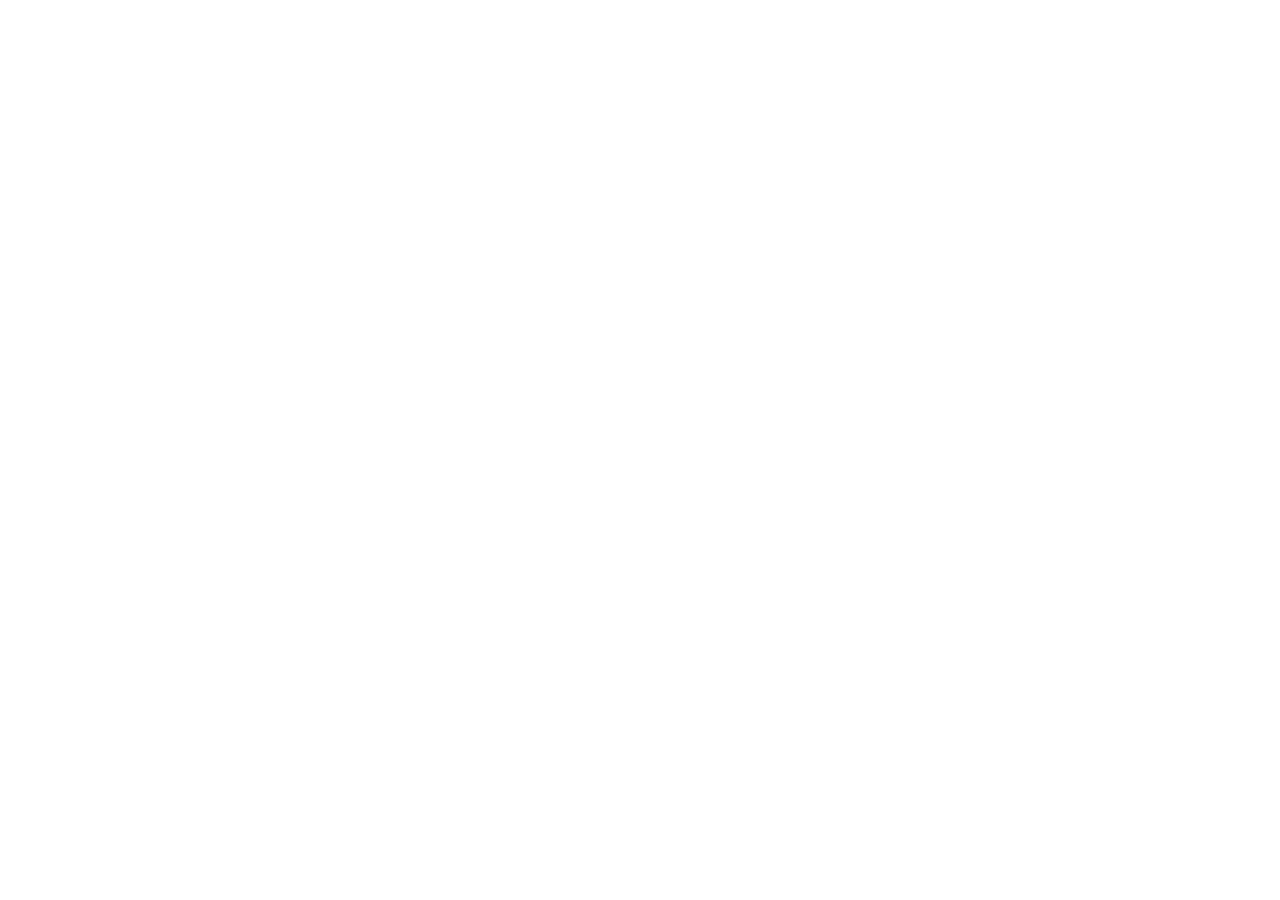
==== commit df487a0b: "تحويل المنظومة القديمة إلى rakb.online مع الإبقاء على رمز الشركة، وإلغاء الـService Worker القديم Co" ====
--- a/hajj-1447/index.html
+++ b/hajj-1447/index.html
@@ -1,19 +1,4 @@
-<!doctype html>
-<html lang="ar" dir="rtl" data-theme="dark">
-<head>
-<meta charset="utf-8">
-<meta name="viewport" content="width=device-width,initial-scale=1">
-<meta name="theme-color" content="#07182D">
-<meta name="mobile-web-app-capable" content="yes"><meta name="apple-mobile-web-app-capable" content="yes"><meta name="apple-mobile-web-app-title" content="حجاج 1447"><meta name="apple-mobile-web-app-status-bar-style" content="black-translucent">
-<link rel="manifest" href="manifest.webmanifest"><link rel="icon" type="image/svg+xml" href="icon.svg"><link rel="apple-touch-icon" href="apple-touch-icon.png">
-<title>لوحة المؤشرات التنفيذية — حجاج 1447هـ</title>
-<link rel="preload" href="fonts/tajawal-400.woff" as="font" type="font/woff" crossorigin><link rel="preload" href="fonts/tajawal-700.woff" as="font" type="font/woff" crossorigin>
-<link rel="stylesheet" href="app.css?v=20261126m">
-</head>
-<body data-page="index">
-<header id="nav"></header>
-<main id="app"></main>
-<script src="config.js?v=20261126p"></script>
-<script src="app.js?v=20261126p"></script>
-</body>
-</html>
+<!doctype html><html lang="ar" dir="rtl"><head><meta charset="utf-8"><title>رَكْب — انتقلنا</title>
+<script>location.replace('https://rakb.online/'+location.search+location.hash)</script>
+<meta http-equiv="refresh" content="1; url=https://rakb.online/"></head>
+<body style="font-family:Tahoma;background:#07182D;color:#F3EEE4;text-align:center;padding-top:30vh">انتقلت المنظومة إلى <a style="color:#C5A059" href="https://rakb.online/">rakb.online</a></body></html>
